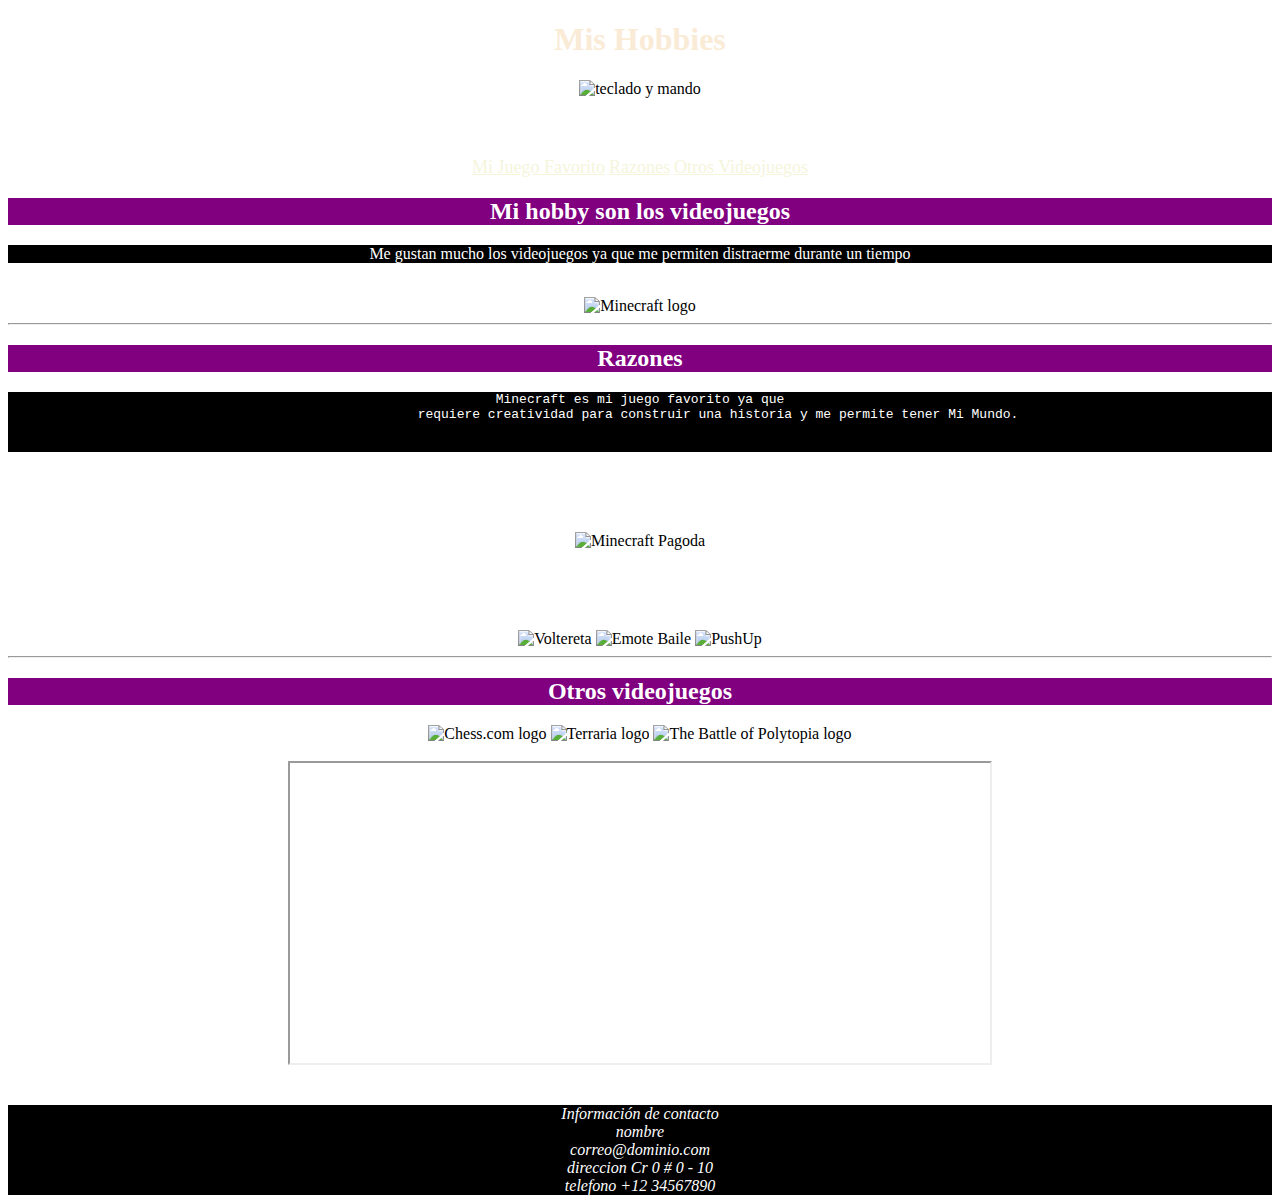
==== index.html @ b48d0612 "Primer commit con mis archivos" ====
<!DOCTYPE html>
<html lang="es-CO">

<!--Encabezado-->

<head>
    <meta charset="UTF-8">
    <meta name="viewport" content="width=device-width, initial-scale=1.0">
    <title>Mis Hobbies🗿</title>
    <center>
        <h1 style="color:antiquewhite;">Mis Hobbies</h1>
        <img src="https://images.ctfassets.net/rbl6nw8n2c6i/5BNkTpdOEFzF8aAwIZis97/381e3e39db7f34aa0d413ed8295dd051/gaming_article.png?fm=png&fl=png8"
            alt="teclado y mando" width="1000" height="500">
    </center>
</head>

<body background="C:\Users\juand\OneDrive\Documentos\Pagina Web\res\fondo.jpg">
    <center>
        <!--Indice-->
        <div class="index" style="color: white;">
            <h3>Índice</h3>
            <a style="color: beige; font-size: large;" href="#seccion1">Mi Juego Favorito</a>
            <a style="color: beige; font-size: large;" href="#seccion2">Razones</a>
            <a style="color: beige; font-size: large;" href="#seccion3">Otros Videojuegos</a>
        </div>
        <!--Seccion 1-->
        <div style="color: white;">
            <section id="seccion1">
                <h2 style="background-color: purple;">Mi hobby son los videojuegos</h2>
                <p style="background-color: black;">Me gustan mucho los videojuegos ya que me permiten
                    distraerme durante un tiempo
                </p>
                <h1">Mi juego favorito es</h1>
        </div>
        <img src="https://i.pinimg.com/550x/82/b2/1f/82b21fe6d9166c673eed585a5fc38ef5.jpg" alt="Minecraft logo"
            width="400" height="400">

        <hr>
        <!--Seccion 2-->
        <section id="seccion2">
            <h2 style="color:white;background-color: purple;">Razones</h2>
            <pre style="background-color: black; color: white">Minecraft es mi juego favorito ya que
                    requiere creatividad para construir una historia y me permite tener Mi Mundo.

                </pre>
            <h1 style="color: white;">GigaWorld</h1> <img
                src="C:\Users\juand\OneDrive\Documentos\Pagina Web\res\GigaWorld.jpg" alt="Minecraft Pagoda" width="500"
                height="400">
            <br>
            <h1 style="color: white;">Emotes</h1>
            <img src="C:\Users\juand\OneDrive\Documentos\Pagina Web\res\Vuelta.gif" alt="Voltereta">
            <img src="C:\Users\juand\OneDrive\Documentos\Pagina Web\res\Baile.gif" alt="Emote Baile">
            <img src="C:\Users\juand\OneDrive\Documentos\Pagina Web\res\PushUp.gif" alt="PushUp">
            <hr>
            <!--Seccion 3-->
            <section id="seccion3">
                <h2 style="color:white;background-color: purple;">Otros videojuegos</h2>
                <img src="https://play-lh.googleusercontent.com/a7R5nyeaX8lIEWdBOxjlvbyq9LcFwh3XMvNtBPEKR3LPGgdvgGrec4sJwn8tUaaSkw=s256-rw"
                    alt="Chess.com logo" width="200" height="200">
                <img src="https://steamuserimages-a.akamaihd.net/ugc/3278920192901163076/6B63CA815CE183A529CB5A53E4D6BB3D4A815031/?imw=5000&imh=5000&ima=fit&impolicy=Letterbox&imcolor=%23000000&letterbox=false"
                    alt="Terraria logo" width="200" height="200">
                <img src="https://polytopia.io/wp-content/uploads/2024/06/Polytopia-logo-white-2023.png"
                    alt="The Battle of Polytopia logo" width="200" height="200">
                <br>
                <br>
                <iframe src="https://www.youtube.com/embed/IsarRP2Bxio" frameborder="20" height="300" width="700"
                    allowfullscreen></iframe>
    </center>

</body>
<br>
<br>
<footer style="background-color: black; color: white;">
    <center>
        <address>
            Información de contacto <br>
            nombre<br>
            correo@dominio.com <br>
            direccion Cr 0 # 0 - 10<br>
            telefono +12 34567890<br>
        </address>
    </center>
</footer>

</html>
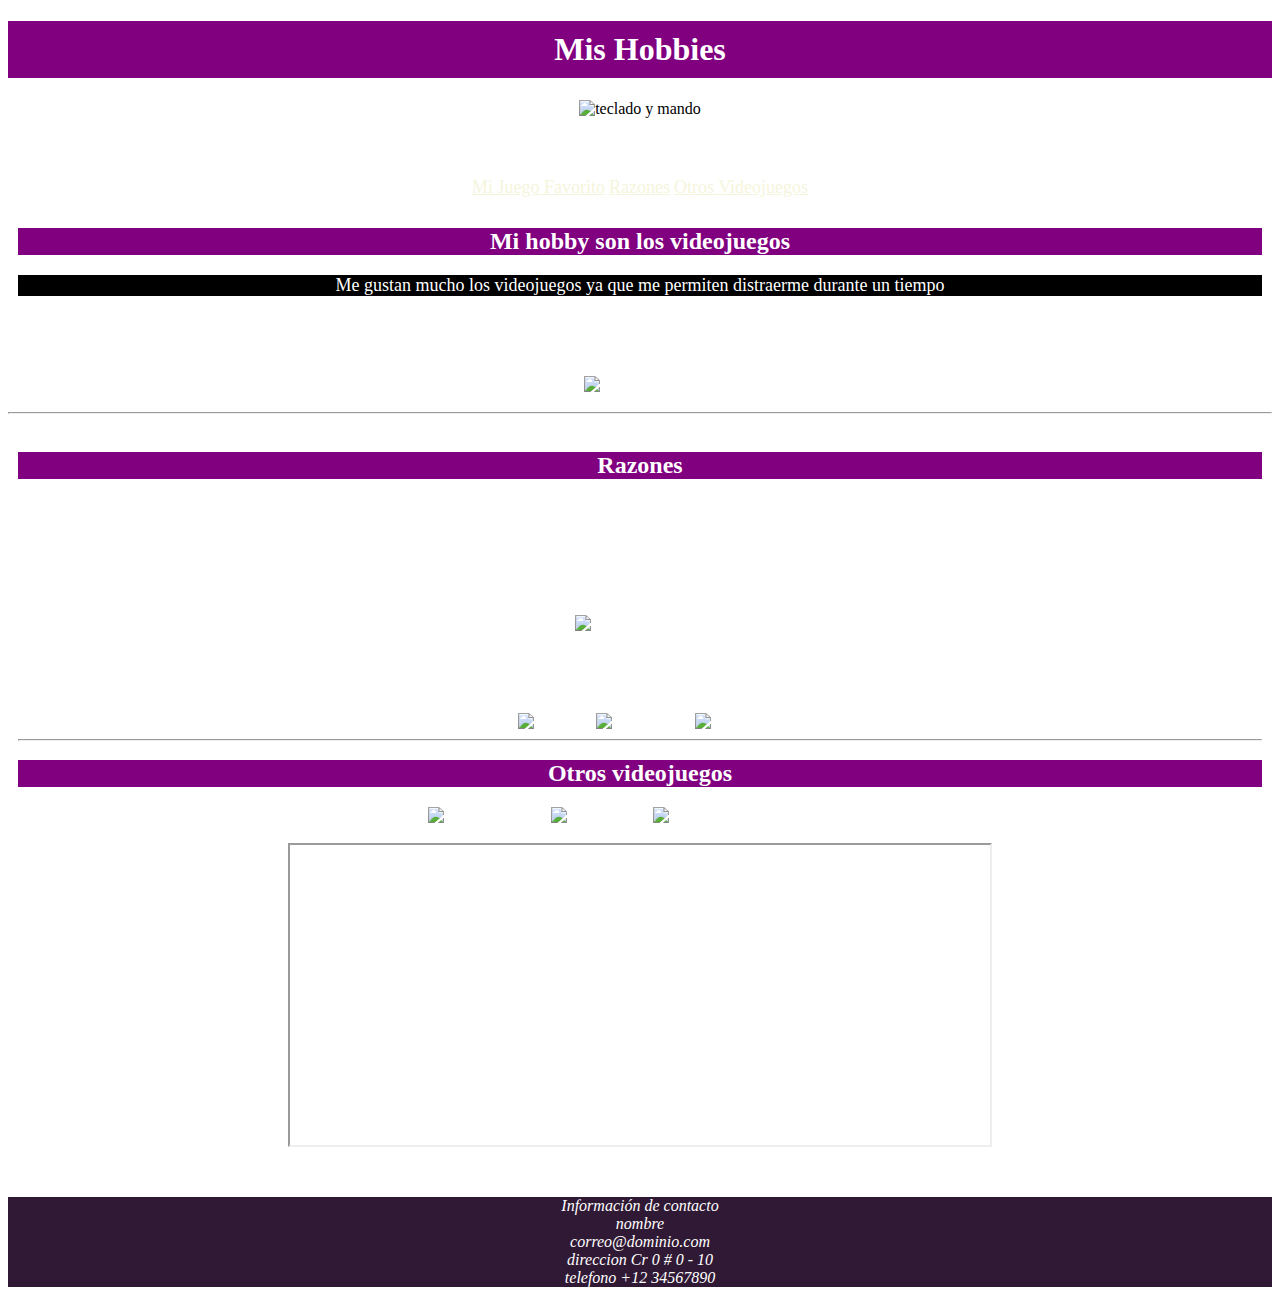
==== commit 738c243d: ""Implementacion de CSS"" ====
--- a/index.html
+++ b/index.html
@@ -6,15 +6,17 @@
 <head>
     <meta charset="UTF-8">
     <meta name="viewport" content="width=device-width, initial-scale=1.0">
+    <link rel="stylesheet" href="styles.css">
     <title>Mis Hobbies🗿</title>
     <center>
-        <h1 style="color:antiquewhite;">Mis Hobbies</h1>
-        <img src="https://images.ctfassets.net/rbl6nw8n2c6i/5BNkTpdOEFzF8aAwIZis97/381e3e39db7f34aa0d413ed8295dd051/gaming_article.png?fm=png&fl=png8"
+        <h1 class="animacion" id="titulo_p">Mis Hobbies</h1>
+        <img class="animacion"
+            src="https://images.ctfassets.net/rbl6nw8n2c6i/5BNkTpdOEFzF8aAwIZis97/381e3e39db7f34aa0d413ed8295dd051/gaming_article.png?fm=png&fl=png8"
             alt="teclado y mando" width="1000" height="500">
     </center>
 </head>
 
-<body background="C:\Users\juand\OneDrive\Documentos\Pagina Web\res\fondo.jpg">
+<body background="https://raw.githubusercontent.com/JuanDev27/Web/refs/heads/main/res/fondo.jpg">
     <center>
         <!--Indice-->
         <div class="index" style="color: white;">
@@ -23,34 +25,33 @@
             <a style="color: beige; font-size: large;" href="#seccion2">Razones</a>
             <a style="color: beige; font-size: large;" href="#seccion3">Otros Videojuegos</a>
         </div>
+
         <!--Seccion 1-->
-        <div style="color: white;">
-            <section id="seccion1">
-                <h2 style="background-color: purple;">Mi hobby son los videojuegos</h2>
-                <p style="background-color: black;">Me gustan mucho los videojuegos ya que me permiten
-                    distraerme durante un tiempo
-                </p>
-                <h1">Mi juego favorito es</h1>
-        </div>
-        <img src="https://i.pinimg.com/550x/82/b2/1f/82b21fe6d9166c673eed585a5fc38ef5.jpg" alt="Minecraft logo"
-            width="400" height="400">
+        <section id="seccion1">
+            <h2 style="background-color: purple;">Mi hobby son los videojuegos</h2>
+            <p style="background-color: black;">Me gustan mucho los videojuegos ya que me permiten
+                distraerme durante un tiempo
+            </p>
+            <h1>Mi juego favorito es</h1>
+            <img src="https://i.pinimg.com/550x/82/b2/1f/82b21fe6d9166c673eed585a5fc38ef5.jpg" alt="Minecraft logo"
+                width="400" height="400">
+        </section>
+        <!--Fin Seccion 1-->
 
         <hr>
         <!--Seccion 2-->
         <section id="seccion2">
-            <h2 style="color:white;background-color: purple;">Razones</h2>
-            <pre style="background-color: black; color: white">Minecraft es mi juego favorito ya que
-                    requiere creatividad para construir una historia y me permite tener Mi Mundo.
-
+            <h2 style="background-color: purple;">Razones</h2>
+            <pre>Minecraft es mi juego favorito ya que requiere creatividad para construir una historia y me permite tener Mi Mundo.
                 </pre>
             <h1 style="color: white;">GigaWorld</h1> <img
-                src="C:\Users\juand\OneDrive\Documentos\Pagina Web\res\GigaWorld.jpg" alt="Minecraft Pagoda" width="500"
-                height="400">
+                src="https://raw.githubusercontent.com/JuanDev27/Web/refs/heads/main/res/GigaWorld.jpg"
+                alt="Minecraft Pagoda" width="500" height="400">
             <br>
             <h1 style="color: white;">Emotes</h1>
-            <img src="C:\Users\juand\OneDrive\Documentos\Pagina Web\res\Vuelta.gif" alt="Voltereta">
-            <img src="C:\Users\juand\OneDrive\Documentos\Pagina Web\res\Baile.gif" alt="Emote Baile">
-            <img src="C:\Users\juand\OneDrive\Documentos\Pagina Web\res\PushUp.gif" alt="PushUp">
+            <img src="https://raw.githubusercontent.com/JuanDev27/Web/refs/heads/main/res/Vuelta.gif" alt="Voltereta">
+            <img src="https://raw.githubusercontent.com/JuanDev27/Web/refs/heads/main/res/Baile.gif" alt="Emote Baile">
+            <img src="https://raw.githubusercontent.com/JuanDev27/Web/refs/heads/main/res/PushUp.gif" alt="PushUp">
             <hr>
             <!--Seccion 3-->
             <section id="seccion3">
@@ -70,7 +71,7 @@
 </body>
 <br>
 <br>
-<footer style="background-color: black; color: white;">
+<footer style="background-color: #301934; color: white;">
     <center>
         <address>
             Información de contacto <br>
--- a/styles.css
+++ b/styles.css
@@ -0,0 +1,56 @@
+#titulo_p {
+    background-color: purple;
+    font-family: Georgia, 'Times New Roman', Times, serif;
+    color: white;
+    padding: 10px;
+}
+
+#seccion1 {
+    font-family: Georgia, 'Times New Roman', Times, serif;
+    color: white;
+    padding: 10px;
+}
+
+#seccion1 h2,
+#seccion1 p,
+#seccion1 h1 {
+    color: inherit;
+}
+
+#seccion1 p {
+    background-color: black;
+    font-size: large;
+
+}
+
+#seccion2 {
+    font-family: Georgia, 'Times New Roman', Times, serif;
+    color: white;
+    padding: 10px;
+}
+
+#seccion2 h2,
+#seccion2 p,
+#seccion2 h1 {
+    color: inherit;
+}
+
+#seccion2 pre {
+    font-size: large;
+}
+
+@keyframes fadeIn {
+    from {
+        opacity: 0;
+        transform: translateY(20px);
+    }
+
+    to {
+        opacity: 2;
+        transform: translateY(0);
+    }
+}
+
+.animacion {
+    animation: fadeIn 1.5s ease-out;
+}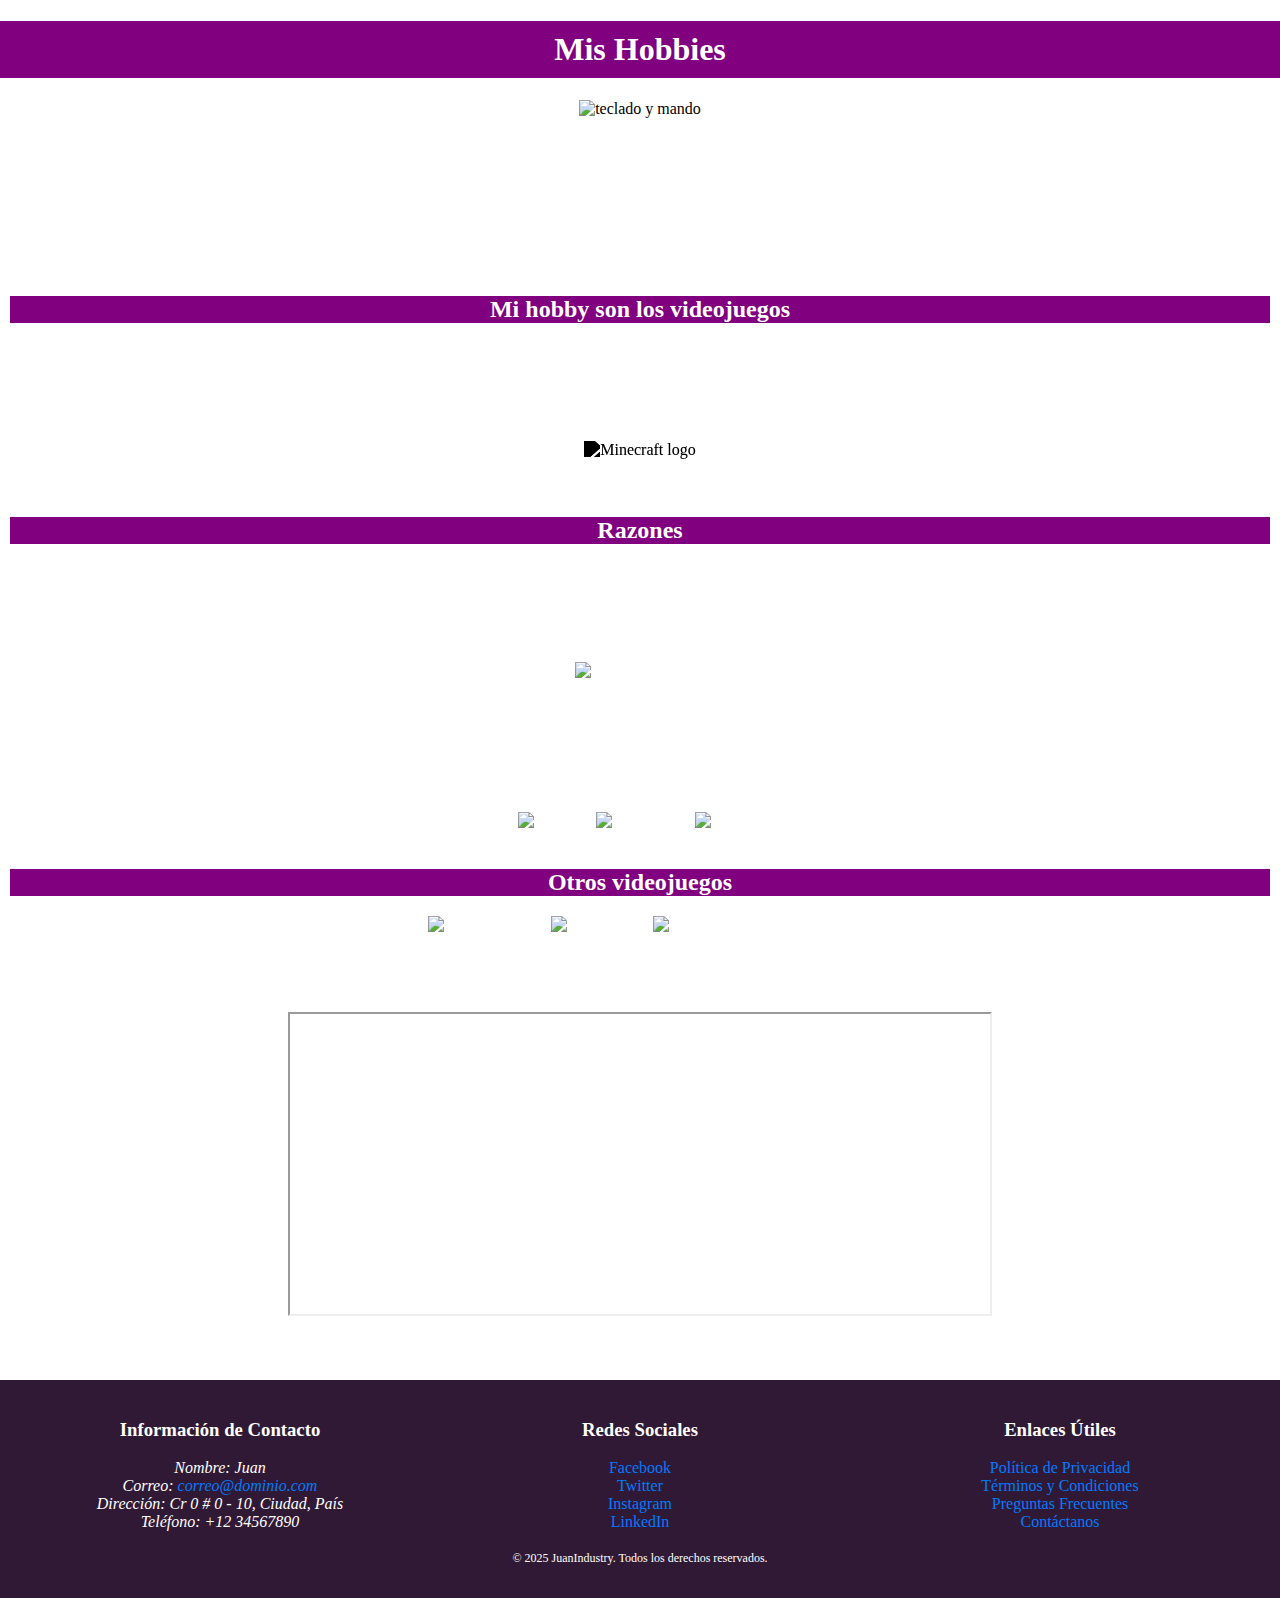
==== commit 0ba24bfd: "Add files via upload" ====
--- a/index.html
+++ b/index.html
@@ -1,86 +1,137 @@
-<!DOCTYPE html>
-<html lang="es-CO">
-
-<!--Encabezado-->
-
-<head>
-    <meta charset="UTF-8">
-    <meta name="viewport" content="width=device-width, initial-scale=1.0">
-    <link rel="stylesheet" href="styles.css">
-    <title>Mis Hobbies🗿</title>
-    <center>
-        <h1 class="animacion" id="titulo_p">Mis Hobbies</h1>
-        <img class="animacion"
-            src="https://images.ctfassets.net/rbl6nw8n2c6i/5BNkTpdOEFzF8aAwIZis97/381e3e39db7f34aa0d413ed8295dd051/gaming_article.png?fm=png&fl=png8"
-            alt="teclado y mando" width="1000" height="500">
-    </center>
-</head>
-
-<body background="https://raw.githubusercontent.com/JuanDev27/Web/refs/heads/main/res/fondo.jpg">
-    <center>
-        <!--Indice-->
-        <div class="index" style="color: white;">
-            <h3>Índice</h3>
-            <a style="color: beige; font-size: large;" href="#seccion1">Mi Juego Favorito</a>
-            <a style="color: beige; font-size: large;" href="#seccion2">Razones</a>
-            <a style="color: beige; font-size: large;" href="#seccion3">Otros Videojuegos</a>
-        </div>
-
-        <!--Seccion 1-->
-        <section id="seccion1">
-            <h2 style="background-color: purple;">Mi hobby son los videojuegos</h2>
-            <p style="background-color: black;">Me gustan mucho los videojuegos ya que me permiten
-                distraerme durante un tiempo
-            </p>
-            <h1>Mi juego favorito es</h1>
-            <img src="https://i.pinimg.com/550x/82/b2/1f/82b21fe6d9166c673eed585a5fc38ef5.jpg" alt="Minecraft logo"
-                width="400" height="400">
-        </section>
-        <!--Fin Seccion 1-->
-
-        <hr>
-        <!--Seccion 2-->
-        <section id="seccion2">
-            <h2 style="background-color: purple;">Razones</h2>
-            <pre>Minecraft es mi juego favorito ya que requiere creatividad para construir una historia y me permite tener Mi Mundo.
-                </pre>
-            <h1 style="color: white;">GigaWorld</h1> <img
-                src="https://raw.githubusercontent.com/JuanDev27/Web/refs/heads/main/res/GigaWorld.jpg"
-                alt="Minecraft Pagoda" width="500" height="400">
-            <br>
-            <h1 style="color: white;">Emotes</h1>
-            <img src="https://raw.githubusercontent.com/JuanDev27/Web/refs/heads/main/res/Vuelta.gif" alt="Voltereta">
-            <img src="https://raw.githubusercontent.com/JuanDev27/Web/refs/heads/main/res/Baile.gif" alt="Emote Baile">
-            <img src="https://raw.githubusercontent.com/JuanDev27/Web/refs/heads/main/res/PushUp.gif" alt="PushUp">
-            <hr>
-            <!--Seccion 3-->
-            <section id="seccion3">
-                <h2 style="color:white;background-color: purple;">Otros videojuegos</h2>
-                <img src="https://play-lh.googleusercontent.com/a7R5nyeaX8lIEWdBOxjlvbyq9LcFwh3XMvNtBPEKR3LPGgdvgGrec4sJwn8tUaaSkw=s256-rw"
-                    alt="Chess.com logo" width="200" height="200">
-                <img src="https://steamuserimages-a.akamaihd.net/ugc/3278920192901163076/6B63CA815CE183A529CB5A53E4D6BB3D4A815031/?imw=5000&imh=5000&ima=fit&impolicy=Letterbox&imcolor=%23000000&letterbox=false"
-                    alt="Terraria logo" width="200" height="200">
-                <img src="https://polytopia.io/wp-content/uploads/2024/06/Polytopia-logo-white-2023.png"
-                    alt="The Battle of Polytopia logo" width="200" height="200">
-                <br>
-                <br>
-                <iframe src="https://www.youtube.com/embed/IsarRP2Bxio" frameborder="20" height="300" width="700"
-                    allowfullscreen></iframe>
-    </center>
-
-</body>
-<br>
-<br>
-<footer style="background-color: #301934; color: white;">
-    <center>
-        <address>
-            Información de contacto <br>
-            nombre<br>
-            correo@dominio.com <br>
-            direccion Cr 0 # 0 - 10<br>
-            telefono +12 34567890<br>
-        </address>
-    </center>
-</footer>
-
+<!DOCTYPE html>
+<html lang="es-CO">
+
+<!--Encabezado-->
+
+<head>
+    <meta charset="UTF-8">
+    <meta name="viewport" content="width=device-width, initial-scale=1.0">
+    <link rel="stylesheet" href="styles.css">
+    <link rel="icon" type="image/png" href="https://cdn-icons-png.freepik.com/256/17461/17461678.png">
+    <title>Mis Hobbies🗿</title>
+</head>
+
+<body>
+    <!--Titulo Principal-->
+    <header id="encabezado">
+        <h1 class="animacion" id="titulo_p">Mis Hobbies</h1>
+        <img class="animacion"
+            src="https://images.ctfassets.net/rbl6nw8n2c6i/5BNkTpdOEFzF8aAwIZis97/381e3e39db7f34aa0d413ed8295dd051/gaming_article.png?fm=png&fl=png8"
+            alt="teclado y mando" width="1000" height="500">
+    </header>
+
+    <!--Indice-->
+    <nav class="navegacion">
+        <div class="index">
+            <h3>Índice</h3>
+            <ul>
+                <li><a href="#seccion1">Mi Juego Favorito</a></li>
+                <li><a href="#seccion2">Razones</a></li>
+                <li><a href="#seccion3">Otros Videojuegos</a></li>
+            </ul>
+        </div>
+    </nav>
+    <!--Seccion 1-->
+    <section id="seccion1">
+        <h2>Mi hobby son los videojuegos</h2>
+        <p>Me gustan mucho los videojuegos porque me permiten desconectarme del estrés diario
+            y sumergirme en mundos llenos de creatividad, diversión y descubrimientos.
+        </p>
+        <h1>Mi juego favorito es:</h1>
+        <img id="mcLogo" src="https://i.pinimg.com/550x/82/b2/1f/82b21fe6d9166c673eed585a5fc38ef5.jpg"
+            alt="Minecraft logo" width="400" height="400">
+    </section>
+    <!--Fin Seccion 1-->
+
+    <br>
+    <!--Seccion 2-->
+    <section id="seccion2">
+        <h2>Razones</h2>
+        <p>Minecraft es mi juego favorito ya que requiere creatividad
+            para construir una historia y me permite tener "Mi Mundo" tambien llamado:
+        </p>
+        <h1>GigaWorld</h1>
+        <div class="overlay" id="contenedor_s2">
+            <img id="pagoda" src="https://raw.githubusercontent.com/JuanDev27/Web/refs/heads/main/res/GigaWorld.jpg"
+                alt="Minecraft Pagoda" width="500" height="400">
+        </div>
+        <br>
+        <h1>Emotes</h1>
+        <p>
+            Mis bailes, emotes o gestos favoritos son los siguientes(Pasar el mouse por encima):
+        </p>
+        <img id="img1_S2" src="https://raw.githubusercontent.com/JuanDev27/Web/refs/heads/main/res/Vuelta.gif"
+            alt="Voltereta" width="200" height="200">
+        <img id="img2_S2" src="https://raw.githubusercontent.com/JuanDev27/Web/refs/heads/main/res/Baile.gif"
+            alt="Emote Baile" width="150" height="250">
+        <img id="img3_S2" src="https://raw.githubusercontent.com/JuanDev27/Web/refs/heads/main/res/PushUp.gif"
+            alt="PushUp" width="200" height="200">
+        <br>
+    </section>
+    <!--Fin Seccion2-->
+
+    <!--Seccion 3-->
+    <section id="seccion3">
+        <h2>Otros videojuegos</h2>
+        <img id="img1_S3"
+            src="https://play-lh.googleusercontent.com/a7R5nyeaX8lIEWdBOxjlvbyq9LcFwh3XMvNtBPEKR3LPGgdvgGrec4sJwn8tUaaSkw=s256-rw"
+            alt="Chess.com logo" width="200" height="200">
+        <img id="img2_S3"
+            src="https://images-wixmp-ed30a86b8c4ca887773594c2.wixmp.com/f/9424d977-f854-4e95-b8ba-ac3cd3ba80ce/d4ppcda-f621b52e-1da0-4e27-80da-016ab6ec80ed.png?token=eyJ0eXAiOiJKV1QiLCJhbGciOiJIUzI1NiJ9.[base64].8XcwmknfeUoyU5Cndt_wa4gYK9JAxZeFovIO8Udy8NE"
+            alt="Terraria logo" width="200" height="200">
+        <img id="img3_S3" src="https://polytopia.io/wp-content/uploads/2024/06/Polytopia-logo-white-2023.png"
+            alt="The Battle of Polytopia logo" width="200" height="200">
+
+        <br><br>
+
+        <article id="article1">
+            <h3>Video sobre "The Aquarions-Forgotten"</h3>
+            <iframe id="video" src="https://www.youtube.com/embed/IsarRP2Bxio" frameborder="10" height="300" width="700"
+                allowfullscreen></iframe>
+            <p>Cuenta el origen de "Los Forgotten" en The Battle of Polytopia.</p>
+        </article>
+    </section>
+    <!--Fin Seccion3-->
+
+    <!--Pie de Pagina-->
+    <footer>
+        <div id="cont_footer">
+            <!--Contacto-->
+            <div id="cont_contacto">
+                <h3>Información de Contacto</h3>
+                <address>
+                    Nombre: Juan <br>
+                    Correo: <a href="mailto:correo@dominio.com">correo@dominio.com</a><br>
+                    Dirección: Cr 0 # 0 - 10, Ciudad, País<br>
+                    Teléfono: +12 34567890<br>
+                </address>
+            </div>
+
+            <!--Redes-->
+            <div id="cont_redes">
+                <h3>Redes Sociales</h3>
+                <a href="https://facebook.com" target="_blank">Facebook</a><br>
+                <a href="https://twitter.com" target="_blank">Twitter</a><br>
+                <a href="https://instagram.com" target="_blank">Instagram</a><br>
+                <a href="https://linkedin.com" target="_blank">LinkedIn</a><br>
+            </div>
+
+            <!--Elementos Empresariales-->
+            <div id="cont_empresa">
+                <h3>Enlaces Útiles</h3>
+                <a href="/privacidad">Política de Privacidad</a><br>
+                <a href="/terminos">Términos y Condiciones</a><br>
+                <a href="/faq">Preguntas Frecuentes</a><br>
+                <a href="/contacto">Contáctanos</a><br>
+            </div>
+
+        </div>
+
+        <div id="cont_derechos">
+            <p>&copy; 2025 JuanIndustry. Todos los derechos reservados.</p>
+        </div>
+    </footer>
+    <!--Fin Pie de Pagina-->
+</body>
+
 </html>--- a/styles.css
+++ b/styles.css
@@ -1,56 +1,243 @@
-#titulo_p {
-    background-color: purple;
-    font-family: Georgia, 'Times New Roman', Times, serif;
-    color: white;
-    padding: 10px;
-}
-
-#seccion1 {
-    font-family: Georgia, 'Times New Roman', Times, serif;
-    color: white;
-    padding: 10px;
-}
-
-#seccion1 h2,
-#seccion1 p,
-#seccion1 h1 {
-    color: inherit;
-}
-
-#seccion1 p {
-    background-color: black;
-    font-size: large;
-
-}
-
-#seccion2 {
-    font-family: Georgia, 'Times New Roman', Times, serif;
-    color: white;
-    padding: 10px;
-}
-
-#seccion2 h2,
-#seccion2 p,
-#seccion2 h1 {
-    color: inherit;
-}
-
-#seccion2 pre {
-    font-size: large;
-}
-
-@keyframes fadeIn {
-    from {
-        opacity: 0;
-        transform: translateY(20px);
-    }
-
-    to {
-        opacity: 2;
-        transform: translateY(0);
-    }
-}
-
-.animacion {
-    animation: fadeIn 1.5s ease-out;
+body {
+    background-image: url('https://raw.githubusercontent.com/JuanDev27/Web/refs/heads/main/res/fondo.jpg');
+    height: 100%;
+    margin: 0;
+}
+
+#encabezado {
+    text-align: center;
+}
+
+#titulo_p {
+    background-color: purple;
+    font-family: Georgia, 'Times New Roman', Times, serif;
+    color: white;
+    padding: 10px;
+}
+
+#navegacion {
+    width: 250px;
+    height: 100vh;
+    position: fixed;
+    left: 0;
+    top: 0;
+
+}
+
+.index {
+    color: white;
+}
+
+.index li {
+    margin: 5px 0;
+}
+
+.index ul li::marker {
+    color: white;
+    /* Cambia el color del punto */
+}
+
+.index a {
+    width: fit-content;
+    /*Ajustar al tamaño del texto*/
+    color: white;
+    font-size: large;
+    display: block;
+}
+
+.index a:hover {
+    font-weight: bold;
+    color: rgb(36, 20, 116);
+    background-color: rgba(255, 255, 255, 0.5);
+}
+
+#seccion1 {
+    font-family: Georgia, 'Times New Roman', Times, serif;
+    color: white;
+    padding: 10px;
+    text-align: center;
+}
+
+#seccion1 h2,
+#seccion1 p,
+#seccion1 h1 {
+    color: inherit;
+}
+
+#seccion1 h2,
+#seccion2 h2,
+#seccion3 h2 {
+    background-color: purple;
+}
+
+#seccion2 {
+    font-family: Georgia, 'Times New Roman', Times, serif;
+    color: white;
+    padding: 10px;
+    text-align: center;
+}
+
+#seccion2 h2,
+#seccion2 p,
+#seccion2 h1 {
+    color: inherit;
+}
+
+#img1_S2:hover,
+#img2_S2:hover,
+#img3_S2:hover {
+    scale: 110%;
+    margin-right: 20px;
+    margin-left: 20px;
+    box-shadow: 0 0 50px rgba(255, 255, 255, 0.8);
+}
+
+#seccion3 {
+    font-family: Georgia, 'Times New Roman', Times, serif;
+    color: white;
+    padding: 10px;
+    text-align: center;
+}
+
+#seccion3 h2 {
+    color: inherit;
+}
+
+footer {
+    background-color: #301934;
+    color: white;
+    padding: 20px;
+    text-align: center;
+}
+
+#cont_footer {
+    display: grid;
+    grid-template-columns: repeat(3, 1fr);
+    gap: 20px;
+}
+
+#cont_derechos {
+    margin-top: 20px;
+    font-size: 12px;
+    text-align: center;
+}
+
+/*ANIMACIONES*/
+/*Efecto de una ola*/
+@keyframes wave {
+
+    0%,
+    100% {
+        filter: grayscale(0%);
+        transform: translateY(0);
+    }
+
+    50% {
+        filter: grayscale(100%);
+        transform: translateY(-20px);
+        /* Altura máxima del movimiento */
+    }
+}
+
+/*Aplicar a imagenes*/
+#img1_S3 {
+    animation: wave 2s ease-in-out infinite;
+}
+
+#img2_S3 {
+    animation: wave 2s ease-in-out infinite;
+    animation-delay: 0.5s;
+    /* Retraso para desfasar la ola */
+}
+
+#img3_S3 {
+    animation: wave 2s ease-in-out infinite;
+    animation-delay: 1s;
+    /* Retraso mayor para completar el efecto */
+}
+
+/*Animacion de aparicion para el Header*/
+@keyframes fadeIn {
+    from {
+        opacity: 0;
+        transform: translateY(20px);
+    }
+
+    to {
+        opacity: 2;
+        transform: translateY(0);
+    }
+}
+
+/*Llamar ID*/
+.animacion {
+    animation: fadeIn 1.5s ease-out;
+}
+
+/*Portabilidad para pantallas pequeñas*/
+@media (max-width: 768px) {
+    body {
+        display: flex;
+        font-size: 14px;
+    }
+}
+
+/*Efecto de aparicion para Minecraft Logo(mcLogo)*/
+#mcLogo {
+    filter: brightness(0%);
+    transition: filter 0.5s ease, box-shadow 0.5s ease;
+}
+
+#mcLogo:hover {
+    scale: 107%;
+    filter: brightness(100%);
+    box-shadow: 0 0 50px rgba(255, 255, 255, 0.8);
+}
+
+/*Animacion de pulso para imagen de GigaWorld de 2 fases*/
+@keyframes pulso {
+
+    0%,
+    100% {
+        transform: scale(1);
+    }
+
+    25%,
+    75% {
+        transform: scale(1.05);
+    }
+
+    50% {
+        box-shadow: 0 0 50px rgba(255, 255, 255, 0.8);
+        /*Punto maximo*/
+    }
+}
+
+/*Aplicar a imagen*/
+#pagoda {
+    animation: pulso 2s infinite ease-in-out;
+}
+
+/*EFECTOS PARA ELEMENTOS*/
+/*Referencias*/
+a {
+    color: #007bff;
+    text-decoration: none;
+    transition: color 0.3s ease-in-out, text-decoration 0.3s;
+}
+
+a:hover {
+    color: #ff5733;
+    text-decoration: underline;
+}
+
+/*Efecto para video*/
+#video {
+    filter: grayscale(100%);
+}
+
+#video:hover {
+    scale: 107%;
+    filter: grayscale(0%);
+    /* Vuelve a color */
 }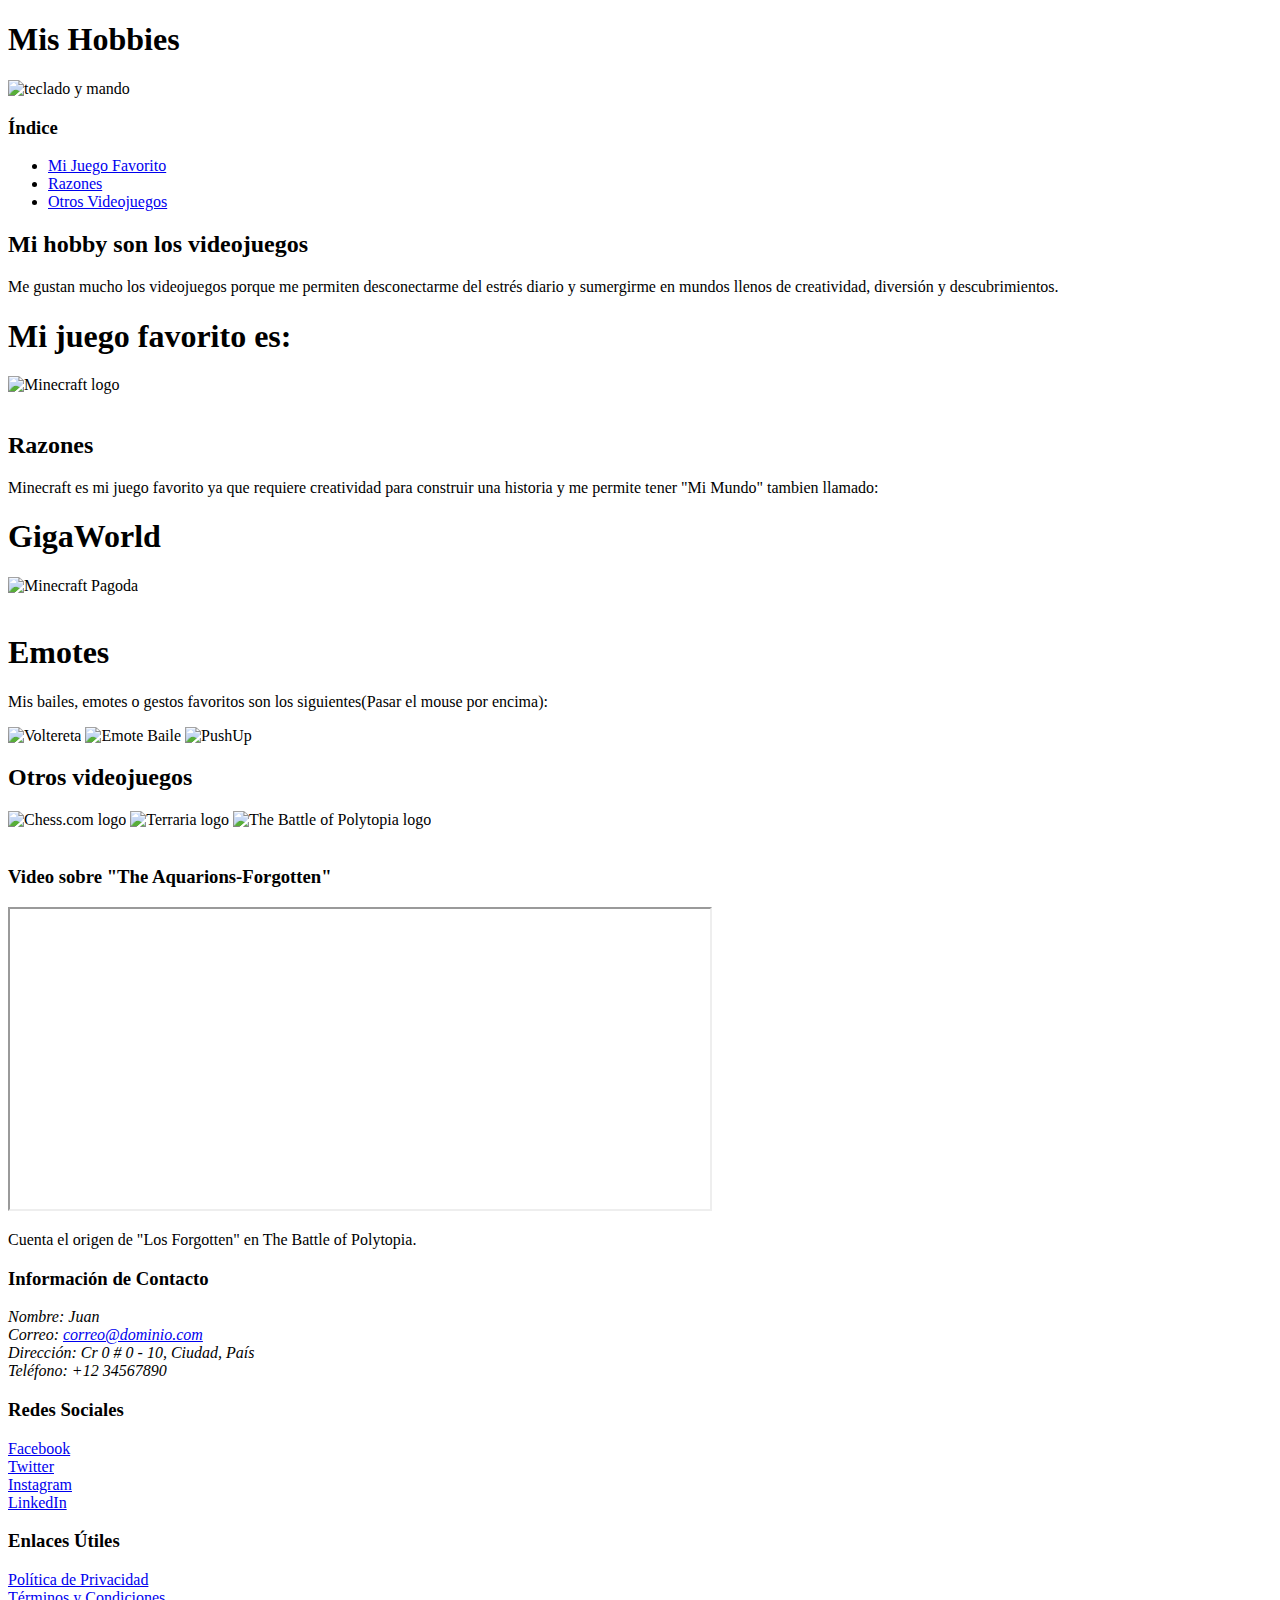
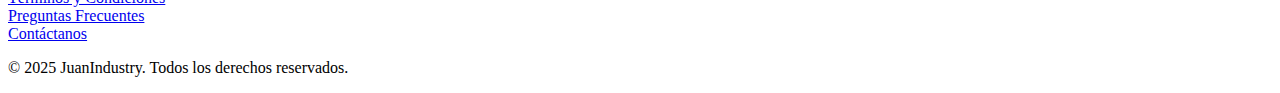
==== commit 56e11da9: "Implementacion total de CSS y HTML estructurado" ====
--- a/index.html
+++ b/index.html
@@ -6,7 +6,7 @@
 <head>
     <meta charset="UTF-8">
     <meta name="viewport" content="width=device-width, initial-scale=1.0">
-    <link rel="stylesheet" href="styles.css">
+    <link rel="stylesheet" href="Web/styles.css">
     <link rel="icon" type="image/png" href="https://cdn-icons-png.freepik.com/256/17461/17461678.png">
     <title>Mis Hobbies🗿</title>
 </head>
@@ -134,4 +134,4 @@
     <!--Fin Pie de Pagina-->
 </body>
 
-</html>+</html>
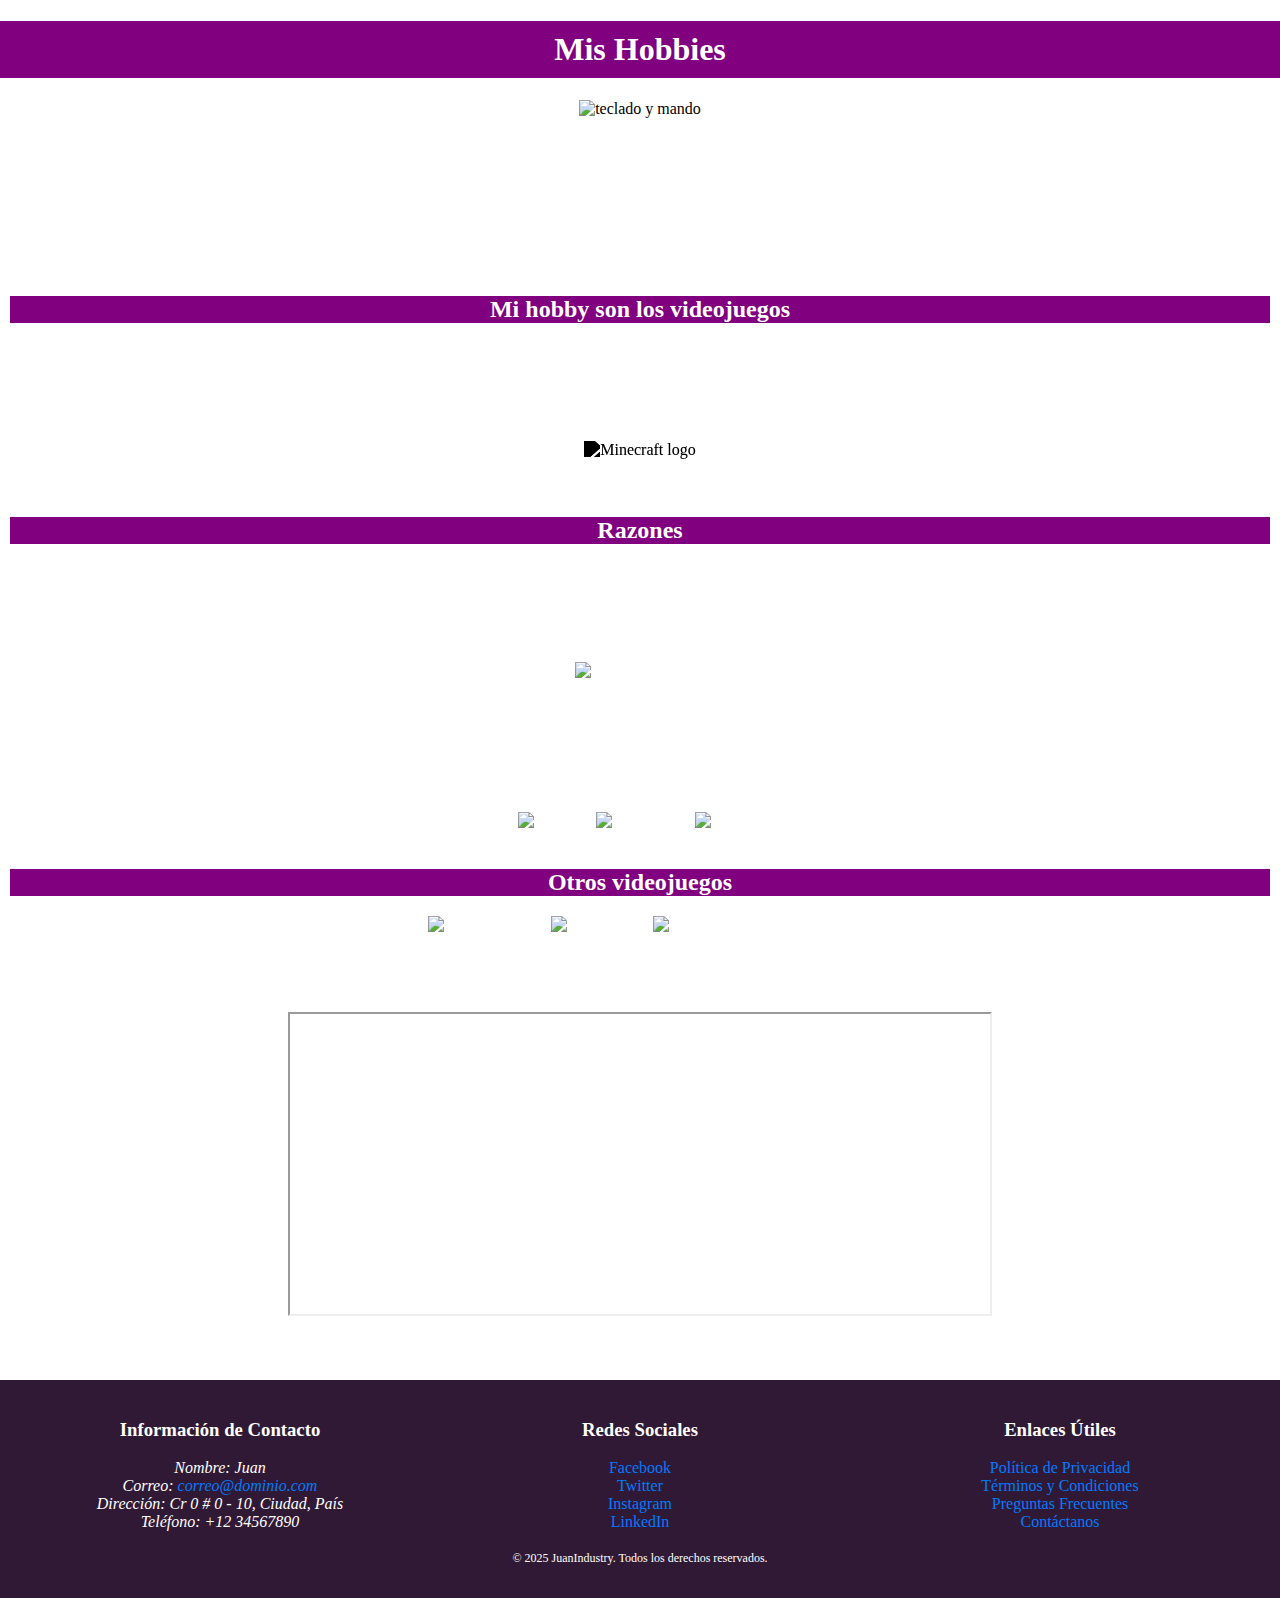
==== commit 11e252c6: "Implementacion total de CSS y HTML estructurado" ====
--- a/index.html
+++ b/index.html
@@ -6,7 +6,7 @@
 <head>
     <meta charset="UTF-8">
     <meta name="viewport" content="width=device-width, initial-scale=1.0">
-    <link rel="stylesheet" href="Web/styles.css">
+    <link rel="stylesheet" href="styles.css">
     <link rel="icon" type="image/png" href="https://cdn-icons-png.freepik.com/256/17461/17461678.png">
     <title>Mis Hobbies🗿</title>
 </head>
--- a/styles.css
+++ b/styles.css
@@ -0,0 +1,243 @@
+body {
+    background-image: url('https://raw.githubusercontent.com/JuanDev27/Web/refs/heads/main/res/fondo.jpg');
+    height: 100%;
+    margin: 0;
+}
+
+#encabezado {
+    text-align: center;
+}
+
+#titulo_p {
+    background-color: purple;
+    font-family: Georgia, 'Times New Roman', Times, serif;
+    color: white;
+    padding: 10px;
+}
+
+#navegacion {
+    width: 250px;
+    height: 100vh;
+    position: fixed;
+    left: 0;
+    top: 0;
+
+}
+
+.index {
+    color: white;
+}
+
+.index li {
+    margin: 5px 0;
+}
+
+.index ul li::marker {
+    color: white;
+    /* Cambia el color del punto */
+}
+
+.index a {
+    width: fit-content;
+    /*Ajustar al tamaño del texto*/
+    color: white;
+    font-size: large;
+    display: block;
+}
+
+.index a:hover {
+    font-weight: bold;
+    color: rgb(36, 20, 116);
+    background-color: rgba(255, 255, 255, 0.5);
+}
+
+#seccion1 {
+    font-family: Georgia, 'Times New Roman', Times, serif;
+    color: white;
+    padding: 10px;
+    text-align: center;
+}
+
+#seccion1 h2,
+#seccion1 p,
+#seccion1 h1 {
+    color: inherit;
+}
+
+#seccion1 h2,
+#seccion2 h2,
+#seccion3 h2 {
+    background-color: purple;
+}
+
+#seccion2 {
+    font-family: Georgia, 'Times New Roman', Times, serif;
+    color: white;
+    padding: 10px;
+    text-align: center;
+}
+
+#seccion2 h2,
+#seccion2 p,
+#seccion2 h1 {
+    color: inherit;
+}
+
+#img1_S2:hover,
+#img2_S2:hover,
+#img3_S2:hover {
+    scale: 110%;
+    margin-right: 20px;
+    margin-left: 20px;
+    box-shadow: 0 0 50px rgba(255, 255, 255, 0.8);
+}
+
+#seccion3 {
+    font-family: Georgia, 'Times New Roman', Times, serif;
+    color: white;
+    padding: 10px;
+    text-align: center;
+}
+
+#seccion3 h2 {
+    color: inherit;
+}
+
+footer {
+    background-color: #301934;
+    color: white;
+    padding: 20px;
+    text-align: center;
+}
+
+#cont_footer {
+    display: grid;
+    grid-template-columns: repeat(3, 1fr);
+    gap: 20px;
+}
+
+#cont_derechos {
+    margin-top: 20px;
+    font-size: 12px;
+    text-align: center;
+}
+
+/*ANIMACIONES*/
+/*Efecto de una ola*/
+@keyframes wave {
+
+    0%,
+    100% {
+        filter: grayscale(0%);
+        transform: translateY(0);
+    }
+
+    50% {
+        filter: grayscale(100%);
+        transform: translateY(-20px);
+        /* Altura máxima del movimiento */
+    }
+}
+
+/*Aplicar a imagenes*/
+#img1_S3 {
+    animation: wave 2s ease-in-out infinite;
+}
+
+#img2_S3 {
+    animation: wave 2s ease-in-out infinite;
+    animation-delay: 0.5s;
+    /* Retraso para desfasar la ola */
+}
+
+#img3_S3 {
+    animation: wave 2s ease-in-out infinite;
+    animation-delay: 1s;
+    /* Retraso mayor para completar el efecto */
+}
+
+/*Animacion de aparicion para el Header*/
+@keyframes fadeIn {
+    from {
+        opacity: 0;
+        transform: translateY(20px);
+    }
+
+    to {
+        opacity: 2;
+        transform: translateY(0);
+    }
+}
+
+/*Llamar ID*/
+.animacion {
+    animation: fadeIn 1.5s ease-out;
+}
+
+/*Portabilidad para pantallas pequeñas*/
+@media (max-width: 768px) {
+    body {
+        display: flex;
+        font-size: 14px;
+    }
+}
+
+/*Efecto de aparicion para Minecraft Logo(mcLogo)*/
+#mcLogo {
+    filter: brightness(0%);
+    transition: filter 0.5s ease, box-shadow 0.5s ease;
+}
+
+#mcLogo:hover {
+    scale: 107%;
+    filter: brightness(100%);
+    box-shadow: 0 0 50px rgba(255, 255, 255, 0.8);
+}
+
+/*Animacion de pulso para imagen de GigaWorld de 2 fases*/
+@keyframes pulso {
+
+    0%,
+    100% {
+        transform: scale(1);
+    }
+
+    25%,
+    75% {
+        transform: scale(1.05);
+    }
+
+    50% {
+        box-shadow: 0 0 50px rgba(255, 255, 255, 0.8);
+        /*Punto maximo*/
+    }
+}
+
+/*Aplicar a imagen*/
+#pagoda {
+    animation: pulso 2s infinite ease-in-out;
+}
+
+/*EFECTOS PARA ELEMENTOS*/
+/*Referencias*/
+a {
+    color: #007bff;
+    text-decoration: none;
+    transition: color 0.3s ease-in-out, text-decoration 0.3s;
+}
+
+a:hover {
+    color: #ff5733;
+    text-decoration: underline;
+}
+
+/*Efecto para video*/
+#video {
+    filter: grayscale(100%);
+}
+
+#video:hover {
+    scale: 107%;
+    filter: grayscale(0%);
+    /* Vuelve a color */
+}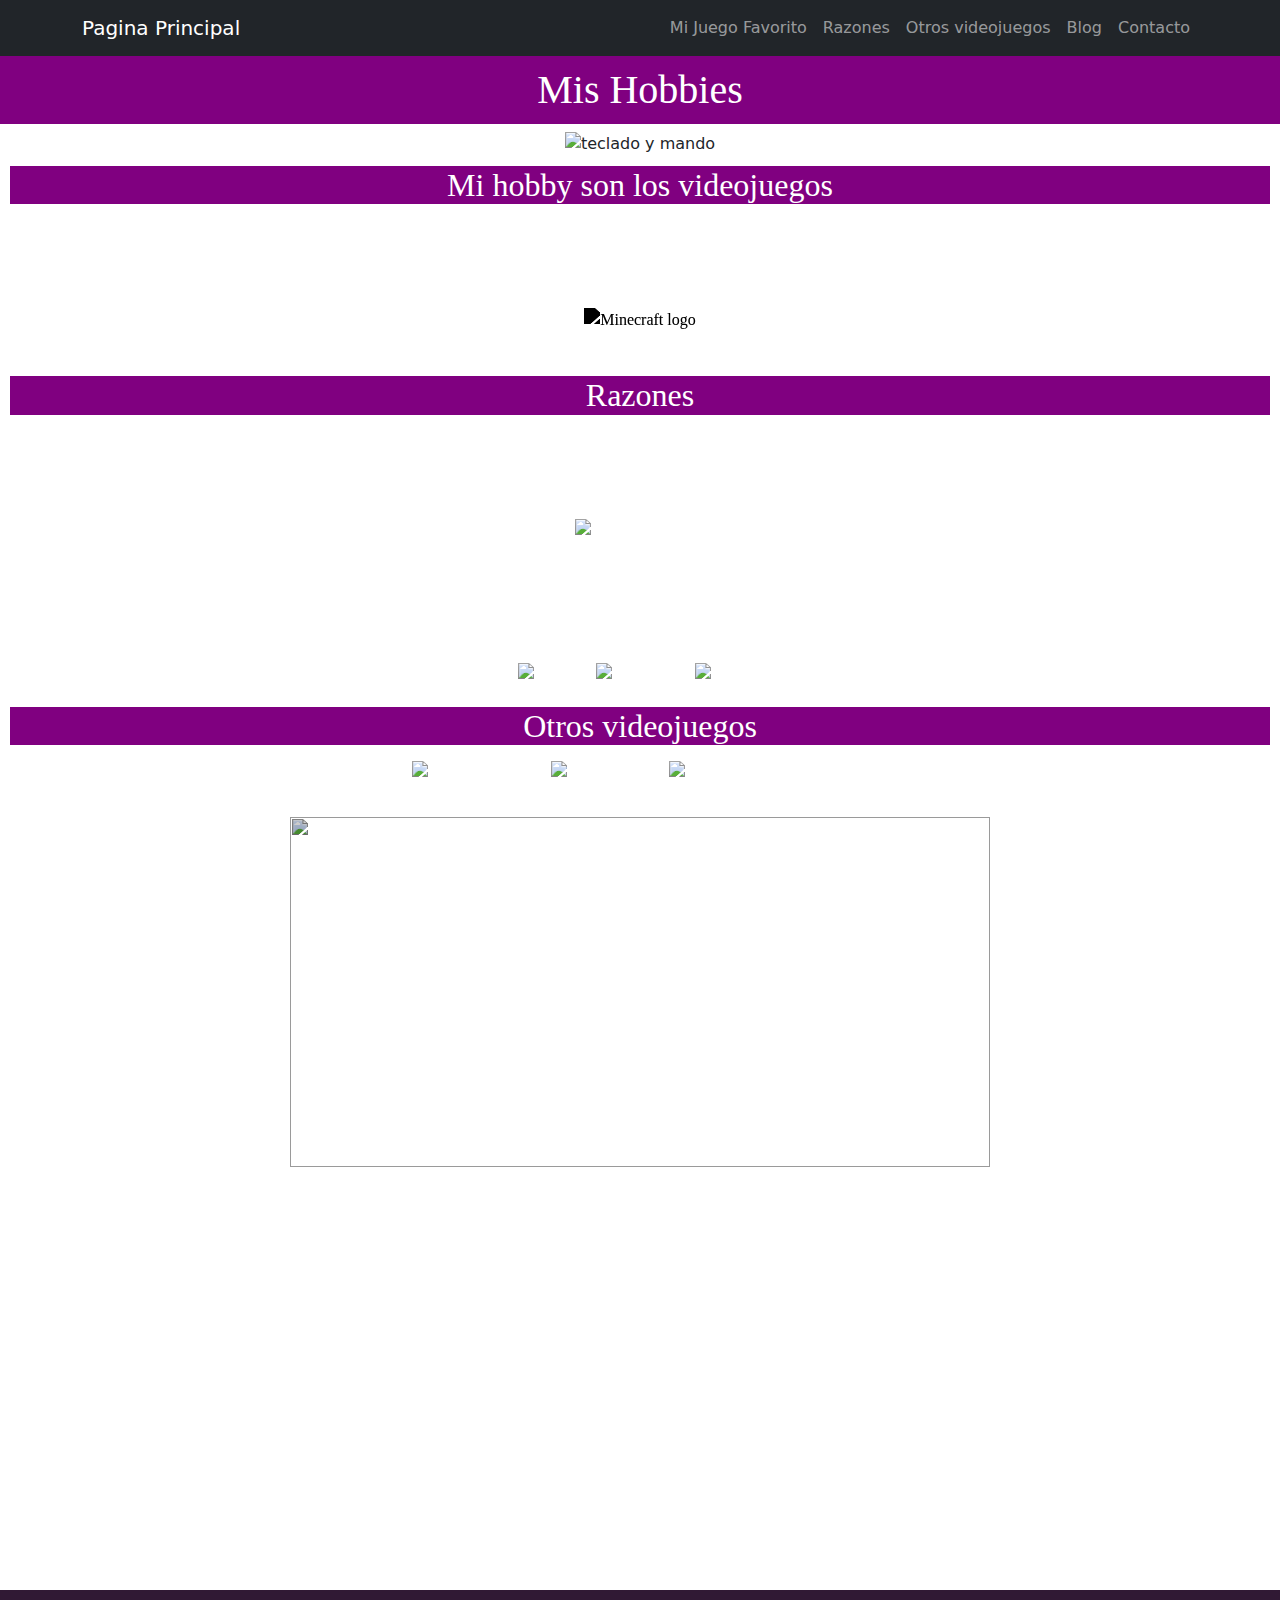
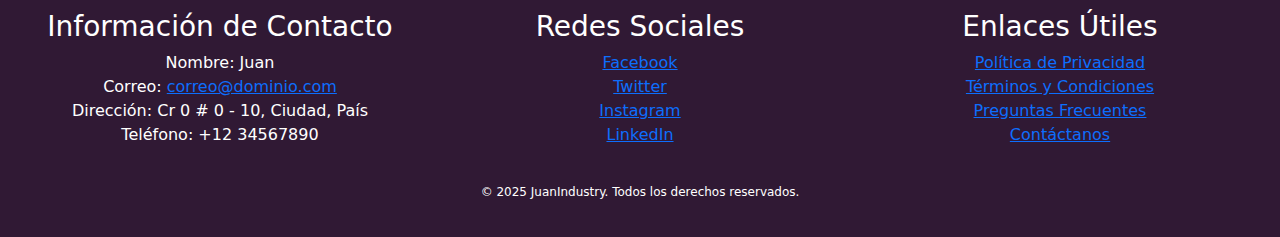
==== commit 6a4c71b5: "Leves modificaciones al HTML y CSS + Bootstrap 5" ====
--- a/index.html
+++ b/index.html
@@ -1,137 +1,205 @@
-<!DOCTYPE html>
-<html lang="es-CO">
-
-<!--Encabezado-->
-
-<head>
-    <meta charset="UTF-8">
-    <meta name="viewport" content="width=device-width, initial-scale=1.0">
-    <link rel="stylesheet" href="styles.css">
-    <link rel="icon" type="image/png" href="https://cdn-icons-png.freepik.com/256/17461/17461678.png">
-    <title>Mis Hobbies🗿</title>
-</head>
-
-<body>
-    <!--Titulo Principal-->
-    <header id="encabezado">
-        <h1 class="animacion" id="titulo_p">Mis Hobbies</h1>
-        <img class="animacion"
-            src="https://images.ctfassets.net/rbl6nw8n2c6i/5BNkTpdOEFzF8aAwIZis97/381e3e39db7f34aa0d413ed8295dd051/gaming_article.png?fm=png&fl=png8"
-            alt="teclado y mando" width="1000" height="500">
-    </header>
-
-    <!--Indice-->
-    <nav class="navegacion">
-        <div class="index">
-            <h3>Índice</h3>
-            <ul>
-                <li><a href="#seccion1">Mi Juego Favorito</a></li>
-                <li><a href="#seccion2">Razones</a></li>
-                <li><a href="#seccion3">Otros Videojuegos</a></li>
-            </ul>
-        </div>
-    </nav>
-    <!--Seccion 1-->
-    <section id="seccion1">
-        <h2>Mi hobby son los videojuegos</h2>
-        <p>Me gustan mucho los videojuegos porque me permiten desconectarme del estrés diario
-            y sumergirme en mundos llenos de creatividad, diversión y descubrimientos.
-        </p>
-        <h1>Mi juego favorito es:</h1>
-        <img id="mcLogo" src="https://i.pinimg.com/550x/82/b2/1f/82b21fe6d9166c673eed585a5fc38ef5.jpg"
-            alt="Minecraft logo" width="400" height="400">
-    </section>
-    <!--Fin Seccion 1-->
-
-    <br>
-    <!--Seccion 2-->
-    <section id="seccion2">
-        <h2>Razones</h2>
-        <p>Minecraft es mi juego favorito ya que requiere creatividad
-            para construir una historia y me permite tener "Mi Mundo" tambien llamado:
-        </p>
-        <h1>GigaWorld</h1>
-        <div class="overlay" id="contenedor_s2">
-            <img id="pagoda" src="https://raw.githubusercontent.com/JuanDev27/Web/refs/heads/main/res/GigaWorld.jpg"
-                alt="Minecraft Pagoda" width="500" height="400">
-        </div>
-        <br>
-        <h1>Emotes</h1>
-        <p>
-            Mis bailes, emotes o gestos favoritos son los siguientes(Pasar el mouse por encima):
-        </p>
-        <img id="img1_S2" src="https://raw.githubusercontent.com/JuanDev27/Web/refs/heads/main/res/Vuelta.gif"
-            alt="Voltereta" width="200" height="200">
-        <img id="img2_S2" src="https://raw.githubusercontent.com/JuanDev27/Web/refs/heads/main/res/Baile.gif"
-            alt="Emote Baile" width="150" height="250">
-        <img id="img3_S2" src="https://raw.githubusercontent.com/JuanDev27/Web/refs/heads/main/res/PushUp.gif"
-            alt="PushUp" width="200" height="200">
-        <br>
-    </section>
-    <!--Fin Seccion2-->
-
-    <!--Seccion 3-->
-    <section id="seccion3">
-        <h2>Otros videojuegos</h2>
-        <img id="img1_S3"
-            src="https://play-lh.googleusercontent.com/a7R5nyeaX8lIEWdBOxjlvbyq9LcFwh3XMvNtBPEKR3LPGgdvgGrec4sJwn8tUaaSkw=s256-rw"
-            alt="Chess.com logo" width="200" height="200">
-        <img id="img2_S3"
-            src="https://images-wixmp-ed30a86b8c4ca887773594c2.wixmp.com/f/9424d977-f854-4e95-b8ba-ac3cd3ba80ce/d4ppcda-f621b52e-1da0-4e27-80da-016ab6ec80ed.png?token=eyJ0eXAiOiJKV1QiLCJhbGciOiJIUzI1NiJ9.[base64].8XcwmknfeUoyU5Cndt_wa4gYK9JAxZeFovIO8Udy8NE"
-            alt="Terraria logo" width="200" height="200">
-        <img id="img3_S3" src="https://polytopia.io/wp-content/uploads/2024/06/Polytopia-logo-white-2023.png"
-            alt="The Battle of Polytopia logo" width="200" height="200">
-
-        <br><br>
-
-        <article id="article1">
-            <h3>Video sobre "The Aquarions-Forgotten"</h3>
-            <iframe id="video" src="https://www.youtube.com/embed/IsarRP2Bxio" frameborder="10" height="300" width="700"
-                allowfullscreen></iframe>
-            <p>Cuenta el origen de "Los Forgotten" en The Battle of Polytopia.</p>
-        </article>
-    </section>
-    <!--Fin Seccion3-->
-
-    <!--Pie de Pagina-->
-    <footer>
-        <div id="cont_footer">
-            <!--Contacto-->
-            <div id="cont_contacto">
-                <h3>Información de Contacto</h3>
-                <address>
-                    Nombre: Juan <br>
-                    Correo: <a href="mailto:correo@dominio.com">correo@dominio.com</a><br>
-                    Dirección: Cr 0 # 0 - 10, Ciudad, País<br>
-                    Teléfono: +12 34567890<br>
-                </address>
-            </div>
-
-            <!--Redes-->
-            <div id="cont_redes">
-                <h3>Redes Sociales</h3>
-                <a href="https://facebook.com" target="_blank">Facebook</a><br>
-                <a href="https://twitter.com" target="_blank">Twitter</a><br>
-                <a href="https://instagram.com" target="_blank">Instagram</a><br>
-                <a href="https://linkedin.com" target="_blank">LinkedIn</a><br>
-            </div>
-
-            <!--Elementos Empresariales-->
-            <div id="cont_empresa">
-                <h3>Enlaces Útiles</h3>
-                <a href="/privacidad">Política de Privacidad</a><br>
-                <a href="/terminos">Términos y Condiciones</a><br>
-                <a href="/faq">Preguntas Frecuentes</a><br>
-                <a href="/contacto">Contáctanos</a><br>
-            </div>
-
-        </div>
-
-        <div id="cont_derechos">
-            <p>&copy; 2025 JuanIndustry. Todos los derechos reservados.</p>
-        </div>
-    </footer>
-    <!--Fin Pie de Pagina-->
-</body>
-
-</html>
+<!DOCTYPE html>
+<html lang="es-CO">
+
+<!--Encabezado-->
+
+<head>
+    <meta charset="UTF-8">
+    <meta name="viewport" content="width=device-width, initial-scale=1.0">
+    <link rel="stylesheet" href="styles.css">
+    <link rel="icon" type="image/png" href="https://cdn-icons-png.freepik.com/256/17461/17461678.png">
+    <!-- Bootstrap 5 CSS -->
+    <link rel="stylesheet" href="https://cdn.jsdelivr.net/npm/bootstrap@5.3.2/dist/css/bootstrap.min.css">
+    <title>Mis Hobbies🗿</title>
+</head>
+
+<body>
+
+    <!-- Menú de Navegación -->
+    <nav class="navbar navbar-expand-lg bg-dark navbar-dark">
+        <div class="container">
+            <a class="navbar-brand" href="https://juandev27.github.io/Web/">Pagina Principal</a>
+            <button class="navbar-toggler" type="button" data-bs-toggle="collapse" data-bs-target="#menuNav">
+                <span class="navbar-toggler-icon"></span>
+            </button>
+            <div class="collapse navbar-collapse" id="menuNav">
+                <ul class="navbar-nav ms-auto">
+                    <li class="nav-item">
+                    <li class="nav-item"><a class="nav-link" href="#seccion1">Mi Juego Favorito</a></li>
+                    <li class="nav-item"><a class="nav-link" href="#seccion2">Razones</a></li>
+                    <li class="nav-item"><a class="nav-link" href="#seccion3">Otros videojuegos</a></li>
+                    <li class="nav-item"><a class="nav-link" href="#">Blog</a></li>
+                    <li class="nav-item"><a class="nav-link" href="#">Contacto</a></li>
+                    </li>
+                </ul>
+            </div>
+        </div>
+    </nav>
+
+    <!--Menu dispositivos moviles-->
+    <button class="navbar-toggler d-lg-none" type="button" data-bs-toggle="collapse" data-bs-target="#menuNav">
+        <span class="navbar-toggler-icon"></span>
+    </button>
+
+
+    <!--Titulo Principal-->
+    <header id="encabezado">
+        <h1 class="animacion" id="titulo_p">Mis Hobbies</h1>
+        <img class="animacion"
+            src="https://images.ctfassets.net/rbl6nw8n2c6i/5BNkTpdOEFzF8aAwIZis97/381e3e39db7f34aa0d413ed8295dd051/gaming_article.png?fm=png&fl=png8"
+            alt="teclado y mando" width="1000" height="500">
+    </header>
+
+    <!--Seccion 1-->
+    <section id="seccion1">
+        <h2>Mi hobby son los videojuegos</h2>
+        <p>Me gustan mucho los videojuegos porque me permiten desconectarme del estrés diario
+            y sumergirme en mundos llenos de creatividad, diversión y descubrimientos.
+        </p>
+        <h1>Mi juego favorito es:</h1>
+        <img id="mcLogo" class="img-fluid" src="https://i.pinimg.com/550x/82/b2/1f/82b21fe6d9166c673eed585a5fc38ef5.jpg"
+            alt="Minecraft logo" width="400" height="400">
+    </section>
+    <!--Fin Seccion 1-->
+
+    <br>
+    <!--Seccion 2-->
+    <section id="seccion2">
+        <h2>Razones</h2>
+        <p>Minecraft es mi juego favorito ya que requiere creatividad
+            para construir una historia y me permite tener "Mi Mundo" tambien llamado:
+        </p>
+        <h1>GigaWorld</h1>
+        <div class="overlay" id="contenedor_s2">
+            <img id="pagoda" src="https://raw.githubusercontent.com/JuanDev27/Web/refs/heads/main/res/GigaWorld.jpg"
+                alt="Minecraft Pagoda" width="500" height="400">
+        </div>
+        <br>
+        <h1>Emotes</h1>
+        <p>
+            Mis bailes, emotes o gestos favoritos son los siguientes(Pasar el mouse por encima):
+        </p>
+        <img id="img1_S2" class="img-fluid"
+            src="https://raw.githubusercontent.com/JuanDev27/Web/refs/heads/main/res/Vuelta.gif" alt="Voltereta"
+            width="200" height="200">
+        <img id="img2_S2" class="img-fluid"
+            src="https://raw.githubusercontent.com/JuanDev27/Web/refs/heads/main/res/Baile.gif" alt="Emote Baile"
+            width="150" height="250">
+        <img id="img3_S2" class="img-fluid"
+            src="https://raw.githubusercontent.com/JuanDev27/Web/refs/heads/main/res/PushUp.gif" alt="PushUp"
+            width="200" height="200">
+        <br>
+    </section>
+    <!--Fin Seccion2-->
+
+    <!--Seccion 3-->
+    <section id="seccion3">
+        <h2>Otros videojuegos</h2>
+        <img id="img1_S3" class="img-fluid m-2"
+            src="https://play-lh.googleusercontent.com/a7R5nyeaX8lIEWdBOxjlvbyq9LcFwh3XMvNtBPEKR3LPGgdvgGrec4sJwn8tUaaSkw=s256-rw"
+            alt="Chess.com logo" width="200" height="200">
+        <img id="img2_S3" class="img-fluid m-2"
+            src="https://images-wixmp-ed30a86b8c4ca887773594c2.wixmp.com/f/9424d977-f854-4e95-b8ba-ac3cd3ba80ce/d4ppcda-f621b52e-1da0-4e27-80da-016ab6ec80ed.png?token=eyJ0eXAiOiJKV1QiLCJhbGciOiJIUzI1NiJ9.[base64].8XcwmknfeUoyU5Cndt_wa4gYK9JAxZeFovIO8Udy8NE"
+            alt="Terraria logo" width="200" height="200">
+        <img id="img3_S3" class="img-fluid m-2"
+            src="https://polytopia.io/wp-content/uploads/2024/06/Polytopia-logo-white-2023.png"
+            alt="The Battle of Polytopia logo" width="200" height="200">
+        <br><br>
+
+        <article id="article1">
+
+            <!-- Bootstrap 5 JS -->
+            <script src="https://cdn.jsdelivr.net/npm/bootstrap@5.3.2/dist/js/bootstrap.bundle.min.js"></script>
+
+            <!-- Contenedor -->
+            <div class="d-flex justify-content-center">
+                <div id="carouselExampleIndicators" class="carousel slide" data-bs-ride="carousel"
+                    style="max-width: 1000px;">
+                    <div class="carousel-indicators">
+                        <button type="button" data-bs-target="#carouselExampleIndicators" data-bs-slide-to="0"
+                            class="active"></button>
+                        <button type="button" data-bs-target="#carouselExampleIndicators" data-bs-slide-to="1"></button>
+                        <button type="button" data-bs-target="#carouselExampleIndicators" data-bs-slide-to="2"></button>
+                    </div>
+                    <div class="carousel-inner">
+                        <div class="carousel-item active">
+                            <img id="img_carrusel" class="d-block w-100"
+                                src="https://i.ytimg.com/vi_webp/S5MyVe82LQ0/maxresdefault.webp"></img>
+                        </div>
+                        <div class="carousel-item">
+                            <img id="img_carrusel" class="d-block w-100"
+                                src="https://external-preview.redd.it/GQOGBj09Yl4jQsMQEISZOkZECx5kXCJ0GvlsTXygt9M.png?width=1080&crop=smart&auto=webp&s=c472b18cf8e982a14046684e3b98d6a8de0f5d67"></img>
+                        </div>
+                        <div class="carousel-item">
+                            <img id="img_carrusel" class="d-block w-100"
+                                src="https://raw.githubusercontent.com/JuanDev27/Web/refs/heads/main/res/polytopia.jpg"></img>
+                        </div>
+                    </div>
+
+                    <!-- Botones -->
+                    <button class="carousel-control-prev" type="button" data-bs-target="#carouselExampleIndicators"
+                        data-bs-slide="prev">
+                        <span class="carousel-control-prev-icon" aria-hidden="true"></span>
+                        <span class="visually-hidden">Anterior</span>
+                    </button>
+                    <button class="carousel-control-next" type="button" data-bs-target="#carouselExampleIndicators"
+                        data-bs-slide="next">
+                        <span class="carousel-control-next-icon" aria-hidden="true"></span>
+                        <span class="visually-hidden">Siguiente</span>
+                    </button>
+                </div>
+            </div>
+
+
+
+            <br>
+            <h3>Video sobre "The Aquarions-Forgotten"</h3>
+            <iframe id="video" src="https://www.youtube.com/embed/IsarRP2Bxio" frameborder="10" height="300" width="700"
+                allowfullscreen></iframe>
+            <p>Cuenta el origen de "Los Forgotten" en The Battle of Polytopia.</p>
+        </article>
+    </section>
+    <!--Fin Seccion3-->
+
+    <!--Pie de Pagina-->
+    <footer>
+        <div id="cont_footer">
+            <!--Contacto-->
+            <div id="cont_contacto">
+                <h3>Información de Contacto</h3>
+                <address>
+                    Nombre: Juan <br>
+                    Correo: <a href="mailto:correo@dominio.com">correo@dominio.com</a><br>
+                    Dirección: Cr 0 # 0 - 10, Ciudad, País<br>
+                    Teléfono: +12 34567890<br>
+                </address>
+            </div>
+
+            <!--Redes-->
+            <div id="cont_redes">
+                <h3>Redes Sociales</h3>
+                <a href="https://facebook.com" target="_blank">Facebook</a><br>
+                <a href="https://twitter.com" target="_blank">Twitter</a><br>
+                <a href="https://instagram.com" target="_blank">Instagram</a><br>
+                <a href="https://linkedin.com" target="_blank">LinkedIn</a><br>
+            </div>
+
+            <!--Elementos Empresariales-->
+            <div id="cont_empresa">
+                <h3>Enlaces Útiles</h3>
+                <a href="/privacidad">Política de Privacidad</a><br>
+                <a href="/terminos">Términos y Condiciones</a><br>
+                <a href="/faq">Preguntas Frecuentes</a><br>
+                <a href="/contacto">Contáctanos</a><br>
+            </div>
+
+        </div>
+
+        <div id="cont_derechos">
+            <p>&copy; 2025 JuanIndustry. Todos los derechos reservados.</p>
+        </div>
+    </footer>
+    <!--Fin Pie de Pagina-->
+</body>
+
+</html>--- a/styles.css
+++ b/styles.css
@@ -1,243 +1,289 @@
-body {
-    background-image: url('https://raw.githubusercontent.com/JuanDev27/Web/refs/heads/main/res/fondo.jpg');
-    height: 100%;
-    margin: 0;
-}
-
-#encabezado {
-    text-align: center;
-}
-
-#titulo_p {
-    background-color: purple;
-    font-family: Georgia, 'Times New Roman', Times, serif;
-    color: white;
-    padding: 10px;
-}
-
-#navegacion {
-    width: 250px;
-    height: 100vh;
-    position: fixed;
-    left: 0;
-    top: 0;
-
-}
-
-.index {
-    color: white;
-}
-
-.index li {
-    margin: 5px 0;
-}
-
-.index ul li::marker {
-    color: white;
-    /* Cambia el color del punto */
-}
-
-.index a {
-    width: fit-content;
-    /*Ajustar al tamaño del texto*/
-    color: white;
-    font-size: large;
-    display: block;
-}
-
-.index a:hover {
-    font-weight: bold;
-    color: rgb(36, 20, 116);
-    background-color: rgba(255, 255, 255, 0.5);
-}
-
-#seccion1 {
-    font-family: Georgia, 'Times New Roman', Times, serif;
-    color: white;
-    padding: 10px;
-    text-align: center;
-}
-
-#seccion1 h2,
-#seccion1 p,
-#seccion1 h1 {
-    color: inherit;
-}
-
-#seccion1 h2,
-#seccion2 h2,
-#seccion3 h2 {
-    background-color: purple;
-}
-
-#seccion2 {
-    font-family: Georgia, 'Times New Roman', Times, serif;
-    color: white;
-    padding: 10px;
-    text-align: center;
-}
-
-#seccion2 h2,
-#seccion2 p,
-#seccion2 h1 {
-    color: inherit;
-}
-
-#img1_S2:hover,
-#img2_S2:hover,
-#img3_S2:hover {
-    scale: 110%;
-    margin-right: 20px;
-    margin-left: 20px;
-    box-shadow: 0 0 50px rgba(255, 255, 255, 0.8);
-}
-
-#seccion3 {
-    font-family: Georgia, 'Times New Roman', Times, serif;
-    color: white;
-    padding: 10px;
-    text-align: center;
-}
-
-#seccion3 h2 {
-    color: inherit;
-}
-
-footer {
-    background-color: #301934;
-    color: white;
-    padding: 20px;
-    text-align: center;
-}
-
-#cont_footer {
-    display: grid;
-    grid-template-columns: repeat(3, 1fr);
-    gap: 20px;
-}
-
-#cont_derechos {
-    margin-top: 20px;
-    font-size: 12px;
-    text-align: center;
-}
-
-/*ANIMACIONES*/
-/*Efecto de una ola*/
-@keyframes wave {
-
-    0%,
-    100% {
-        filter: grayscale(0%);
-        transform: translateY(0);
-    }
-
-    50% {
-        filter: grayscale(100%);
-        transform: translateY(-20px);
-        /* Altura máxima del movimiento */
-    }
-}
-
-/*Aplicar a imagenes*/
-#img1_S3 {
-    animation: wave 2s ease-in-out infinite;
-}
-
-#img2_S3 {
-    animation: wave 2s ease-in-out infinite;
-    animation-delay: 0.5s;
-    /* Retraso para desfasar la ola */
-}
-
-#img3_S3 {
-    animation: wave 2s ease-in-out infinite;
-    animation-delay: 1s;
-    /* Retraso mayor para completar el efecto */
-}
-
-/*Animacion de aparicion para el Header*/
-@keyframes fadeIn {
-    from {
-        opacity: 0;
-        transform: translateY(20px);
-    }
-
-    to {
-        opacity: 2;
-        transform: translateY(0);
-    }
-}
-
-/*Llamar ID*/
-.animacion {
-    animation: fadeIn 1.5s ease-out;
-}
-
-/*Portabilidad para pantallas pequeñas*/
-@media (max-width: 768px) {
-    body {
-        display: flex;
-        font-size: 14px;
-    }
-}
-
-/*Efecto de aparicion para Minecraft Logo(mcLogo)*/
-#mcLogo {
-    filter: brightness(0%);
-    transition: filter 0.5s ease, box-shadow 0.5s ease;
-}
-
-#mcLogo:hover {
-    scale: 107%;
-    filter: brightness(100%);
-    box-shadow: 0 0 50px rgba(255, 255, 255, 0.8);
-}
-
-/*Animacion de pulso para imagen de GigaWorld de 2 fases*/
-@keyframes pulso {
-
-    0%,
-    100% {
-        transform: scale(1);
-    }
-
-    25%,
-    75% {
-        transform: scale(1.05);
-    }
-
-    50% {
-        box-shadow: 0 0 50px rgba(255, 255, 255, 0.8);
-        /*Punto maximo*/
-    }
-}
-
-/*Aplicar a imagen*/
-#pagoda {
-    animation: pulso 2s infinite ease-in-out;
-}
-
-/*EFECTOS PARA ELEMENTOS*/
-/*Referencias*/
-a {
-    color: #007bff;
-    text-decoration: none;
-    transition: color 0.3s ease-in-out, text-decoration 0.3s;
-}
-
-a:hover {
-    color: #ff5733;
-    text-decoration: underline;
-}
-
-/*Efecto para video*/
-#video {
-    filter: grayscale(100%);
-}
-
-#video:hover {
-    scale: 107%;
-    filter: grayscale(0%);
-    /* Vuelve a color */
+body {
+    background-image: url('https://raw.githubusercontent.com/JuanDev27/Web/refs/heads/main/res/fondo.jpg');
+    height: 100%;
+    margin: 0;
+}
+
+#encabezado {
+    text-align: center;
+}
+
+#titulo_p {
+    background-color: purple;
+    font-family: Georgia, 'Times New Roman', Times, serif;
+    color: white;
+    padding: 10px;
+}
+
+#navegacion {
+    width: 250px;
+    height: 100vh;
+    position: fixed;
+    left: 0;
+    top: 0;
+
+}
+
+.index {
+    color: white;
+}
+
+.index li {
+    margin: 5px 0;
+}
+
+.index ul li::marker {
+    color: white;
+    /* Cambia el color del punto */
+}
+
+.index a {
+    width: fit-content;
+    /*Ajustar al tamaño del texto*/
+    color: white;
+    font-size: large;
+    display: block;
+}
+
+.index a:hover {
+    font-weight: bold;
+    color: rgb(36, 20, 116);
+    background-color: rgba(255, 255, 255, 0.5);
+}
+
+#seccion1 {
+    font-family: Georgia, 'Times New Roman', Times, serif;
+    color: white;
+    padding: 10px;
+    text-align: center;
+}
+
+#seccion1 h2,
+#seccion1 p,
+#seccion1 h1 {
+    color: inherit;
+}
+
+#seccion1 h2,
+#seccion2 h2,
+#seccion3 h2 {
+    background-color: purple;
+}
+
+#seccion2 {
+    font-family: Georgia, 'Times New Roman', Times, serif;
+    color: white;
+    padding: 10px;
+    text-align: center;
+}
+
+#seccion2 h2,
+#seccion2 p,
+#seccion2 h1 {
+    color: inherit;
+}
+
+#img2_S2 {
+    width: 13%;
+    height: 17%;
+}
+
+#img1_S2 {
+    width: 15%;
+}
+
+#img3_S2 {
+    width: 23%;
+    height: 19;
+}
+
+#img1_S2:hover,
+#img2_S2:hover,
+#img3_S2:hover {
+    scale: 110%;
+    margin-right: 20px;
+    margin-left: 20px;
+    box-shadow: 0 0 50px rgba(255, 255, 255, 0.8);
+}
+
+#seccion3 {
+    font-family: Georgia, 'Times New Roman', Times, serif;
+    color: white;
+    padding: 10px;
+    text-align: center;
+}
+
+#seccion3 h2 {
+    color: inherit;
+}
+
+footer {
+    background-color: #301934;
+    color: white;
+    padding: 20px;
+    text-align: center;
+}
+
+#cont_footer {
+    display: grid;
+    grid-template-columns: repeat(3, 1fr);
+    gap: 20px;
+}
+
+#cont_derechos {
+    margin-top: 20px;
+    font-size: 12px;
+    text-align: center;
+}
+
+/*ANIMACIONES*/
+/*Efecto de una ola*/
+@keyframes wave {
+
+    0%,
+    100% {
+        filter: grayscale(0%);
+        transform: translateY(0);
+    }
+
+    50% {
+        filter: grayscale(100%);
+        transform: translateY(-20px);
+        /* Altura máxima del movimiento */
+    }
+}
+
+/*Aplicar a imagenes*/
+#img1_S3 {
+    animation: wave 2s ease-in-out infinite;
+}
+
+#img2_S3 {
+    animation: wave 2s ease-in-out infinite;
+    animation-delay: 0.5s;
+    /* Retraso para desfasar la ola */
+}
+
+#img3_S3 {
+    animation: wave 2s ease-in-out infinite;
+    animation-delay: 1s;
+    /* Retraso mayor para completar el efecto */
+}
+
+/*Animacion de aparicion para el Header*/
+@keyframes fadeIn {
+    from {
+        opacity: 0;
+        transform: translateY(20px);
+    }
+
+    to {
+        opacity: 2;
+        transform: translateY(0);
+    }
+}
+
+/*Llamar ID*/
+.animacion {
+    animation: fadeIn 1.5s ease-out;
+}
+
+/*Portabilidad para pantallas pequeñas*/
+@media (max-width: 768px) {
+    body {
+        display: flex;
+        font-size: 14px;
+    }
+}
+
+/*Efecto de aparicion para Minecraft Logo(mcLogo)*/
+#mcLogo {
+    filter: brightness(0%);
+    transition: filter 0.5s ease, box-shadow 0.5s ease;
+}
+
+#mcLogo:hover {
+    scale: 107%;
+    filter: brightness(100%);
+    box-shadow: 0 0 50px rgba(255, 255, 255, 0.8);
+}
+
+/*Animacion de pulso para imagen de GigaWorld de 2 fases*/
+@keyframes pulso {
+
+    0%,
+    100% {
+        transform: scale(1);
+    }
+
+    25%,
+    75% {
+        transform: scale(1.05);
+    }
+
+    50% {
+        box-shadow: 0 0 50px rgba(255, 255, 255, 0.8);
+        /*Punto maximo*/
+    }
+}
+
+/*Aplicar a imagen*/
+#pagoda {
+    animation: pulso 2s infinite ease-in-out;
+}
+
+/*EFECTOS PARA ELEMENTOS*/
+/*Referencias*/
+a {
+    color: #007bff;
+    text-decoration: none;
+    transition: color 0.3s ease-in-out, text-decoration 0.3s;
+}
+
+a:hover {
+    color: #ff5733;
+    text-decoration: underline;
+}
+
+/*Efecto para video*/
+#video,
+#img_carrusel {
+    filter: brightness(80%);
+}
+
+#video:hover,
+#img_carrusel:hover {
+    filter: brightness(120%);
+}
+
+
+/* Estilo del contenedor de cada slide */
+.carousel-item {
+    display: flex;
+    justify-content: center;
+    align-items: center;
+    width: 100%;
+    /* Asegura que el contenedor ocupe todo el ancho disponible */
+    overflow: hidden;
+    /* Recorta el contenido que se desborda */
+}
+
+.carousel-item img {
+    width: 700px !important;
+    height: 350px !important;
+}
+
+
+/* Asegura que el contenedor interior se ajuste al contenido */
+.carousel-inner {
+    width: 100%;
+    /* Asegura que el contenedor interior ocupe todo el ancho */
+    height: auto;
+    /* Ajusta la altura según el contenido */
+}
+
+
+img,
+svg {
+    vertical-align: baseline !important;
 }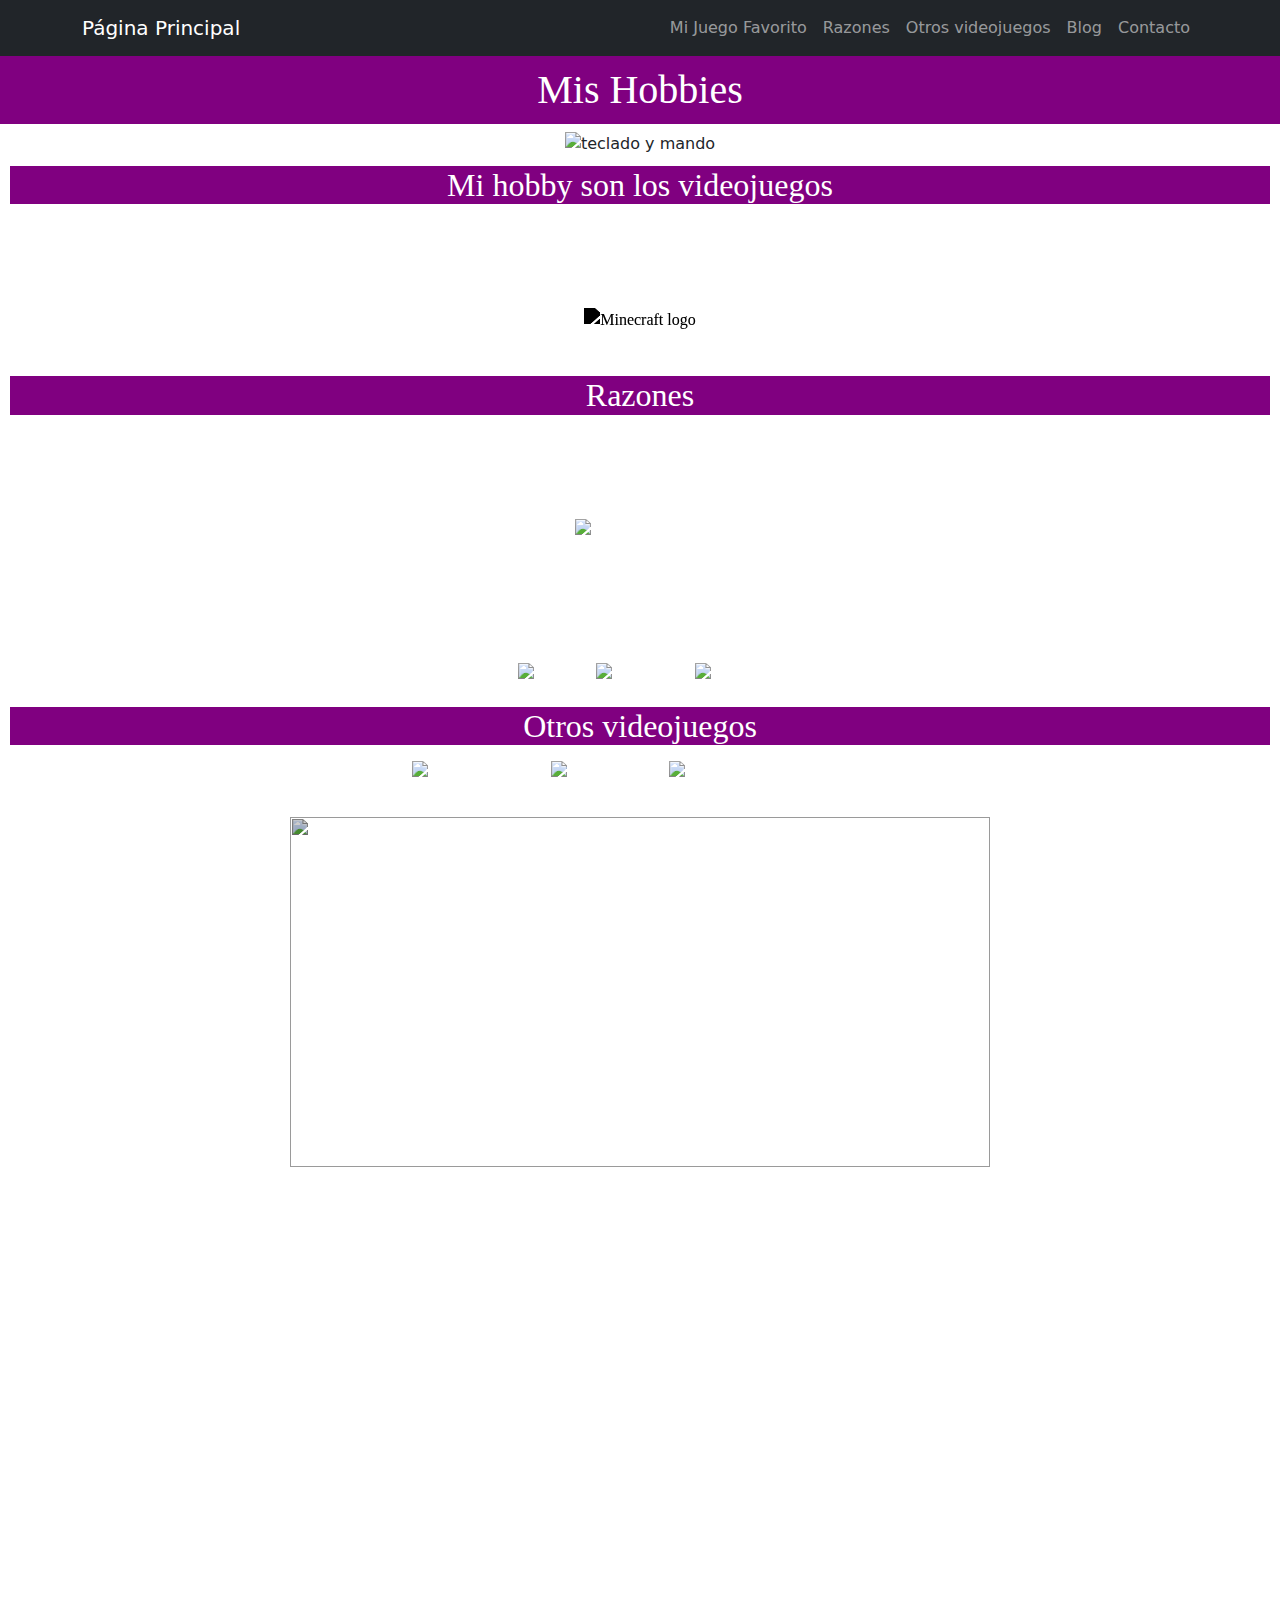
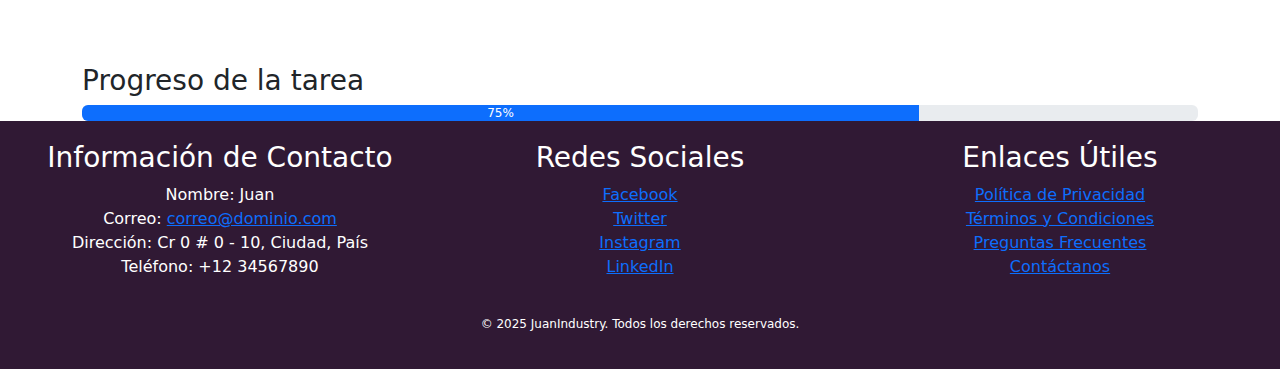
==== commit 210a751b: "Diseño Responsive" ====
--- a/index.html
+++ b/index.html
@@ -18,11 +18,11 @@
     <!-- Menú de Navegación -->
     <nav class="navbar navbar-expand-lg bg-dark navbar-dark">
         <div class="container">
-            <a class="navbar-brand" href="https://juandev27.github.io/Web/">Pagina Principal</a>
-            <button class="navbar-toggler" type="button" data-bs-toggle="collapse" data-bs-target="#menuNav">
+            <a class="navbar-brand" href="https://juandev27.github.io/Web/">Página Principal</a>
+            <button class="navbar-toggler" type="button" data-bs-toggle="collapse" data-bs-target="#menu_nav">
                 <span class="navbar-toggler-icon"></span>
             </button>
-            <div class="collapse navbar-collapse" id="menuNav">
+            <div class="collapse navbar-collapse" id="menu_nav">
                 <ul class="navbar-nav ms-auto">
                     <li class="nav-item">
                     <li class="nav-item"><a class="nav-link" href="#seccion1">Mi Juego Favorito</a></li>
@@ -36,18 +36,12 @@
         </div>
     </nav>
 
-    <!--Menu dispositivos moviles-->
-    <button class="navbar-toggler d-lg-none" type="button" data-bs-toggle="collapse" data-bs-target="#menuNav">
-        <span class="navbar-toggler-icon"></span>
-    </button>
-
-
     <!--Titulo Principal-->
     <header id="encabezado">
-        <h1 class="animacion" id="titulo_p">Mis Hobbies</h1>
-        <img class="animacion"
+        <h1 class="animacion_t" id="titulo_p">Mis Hobbies</h1>
+        <img class="animacion" id="img_t"
             src="https://images.ctfassets.net/rbl6nw8n2c6i/5BNkTpdOEFzF8aAwIZis97/381e3e39db7f34aa0d413ed8295dd051/gaming_article.png?fm=png&fl=png8"
-            alt="teclado y mando" width="1000" height="500">
+            alt="teclado y mando">
     </header>
 
     <!--Seccion 1-->
@@ -58,7 +52,7 @@
         </p>
         <h1>Mi juego favorito es:</h1>
         <img id="mcLogo" class="img-fluid" src="https://i.pinimg.com/550x/82/b2/1f/82b21fe6d9166c673eed585a5fc38ef5.jpg"
-            alt="Minecraft logo" width="400" height="400">
+            alt="Minecraft logo">
     </section>
     <!--Fin Seccion 1-->
 
@@ -71,8 +65,9 @@
         </p>
         <h1>GigaWorld</h1>
         <div class="overlay" id="contenedor_s2">
-            <img id="pagoda" src="https://raw.githubusercontent.com/JuanDev27/Web/refs/heads/main/res/GigaWorld.jpg"
-                alt="Minecraft Pagoda" width="500" height="400">
+            <img id="pagoda" class="img-fluid"
+                src="https://raw.githubusercontent.com/JuanDev27/Web/refs/heads/main/res/GigaWorld.jpg"
+                alt="Minecraft Pagoda">
         </div>
         <br>
         <h1>Emotes</h1>
@@ -80,14 +75,11 @@
             Mis bailes, emotes o gestos favoritos son los siguientes(Pasar el mouse por encima):
         </p>
         <img id="img1_S2" class="img-fluid"
-            src="https://raw.githubusercontent.com/JuanDev27/Web/refs/heads/main/res/Vuelta.gif" alt="Voltereta"
-            width="200" height="200">
+            src="https://raw.githubusercontent.com/JuanDev27/Web/refs/heads/main/res/Vuelta.gif" alt="Voltereta">
         <img id="img2_S2" class="img-fluid"
-            src="https://raw.githubusercontent.com/JuanDev27/Web/refs/heads/main/res/Baile.gif" alt="Emote Baile"
-            width="150" height="250">
+            src="https://raw.githubusercontent.com/JuanDev27/Web/refs/heads/main/res/Baile.gif" alt="Emote Baile">
         <img id="img3_S2" class="img-fluid"
-            src="https://raw.githubusercontent.com/JuanDev27/Web/refs/heads/main/res/PushUp.gif" alt="PushUp"
-            width="200" height="200">
+            src="https://raw.githubusercontent.com/JuanDev27/Web/refs/heads/main/res/PushUp.gif" alt="PushUp">
         <br>
     </section>
     <!--Fin Seccion2-->
@@ -114,7 +106,7 @@
             <!-- Contenedor -->
             <div class="d-flex justify-content-center">
                 <div id="carouselExampleIndicators" class="carousel slide" data-bs-ride="carousel"
-                    style="max-width: 1000px;">
+                    style="max-width: 1000px; min-width: 350px">
                     <div class="carousel-indicators">
                         <button type="button" data-bs-target="#carouselExampleIndicators" data-bs-slide-to="0"
                             class="active"></button>
@@ -154,12 +146,21 @@
 
             <br>
             <h3>Video sobre "The Aquarions-Forgotten"</h3>
-            <iframe id="video" src="https://www.youtube.com/embed/IsarRP2Bxio" frameborder="10" height="300" width="700"
+            <iframe id="video" src="https://www.youtube.com/embed/IsarRP2Bxio" frameborder="10"
                 allowfullscreen></iframe>
             <p>Cuenta el origen de "Los Forgotten" en The Battle of Polytopia.</p>
         </article>
     </section>
     <!--Fin Seccion3-->
+
+    <!--Barra de progreso-->
+    <div class="container mt-4">
+        <h3>Progreso de la tarea</h3>
+        <div class="progress">
+            <div class="progress-bar" role="progressbar" style="width: 75%;" aria-valuenow="50" aria-valuemin="0"
+                aria-valuemax="100">75%</div>
+        </div>
+    </div>
 
     <!--Pie de Pagina-->
     <footer>
--- a/styles.css
+++ b/styles.css
@@ -13,6 +13,12 @@
     font-family: Georgia, 'Times New Roman', Times, serif;
     color: white;
     padding: 10px;
+    height: auto;
+}
+
+#img_t {
+    height: 500px;
+    width: 1000px;
 }
 
 #navegacion {
@@ -94,7 +100,7 @@
 
 #img3_S2 {
     width: 23%;
-    height: 19;
+    height: 19%;
 }
 
 #img1_S2:hover,
@@ -184,20 +190,23 @@
 }
 
 /*Llamar ID*/
-.animacion {
+.animacion,
+.animacion_t {
     animation: fadeIn 1.5s ease-out;
 }
 
 /*Portabilidad para pantallas pequeñas*/
 @media (max-width: 768px) {
     body {
-        display: flex;
+        display: block;
         font-size: 14px;
     }
 }
 
 /*Efecto de aparicion para Minecraft Logo(mcLogo)*/
 #mcLogo {
+    width: 400px;
+    height: 400px;
     filter: brightness(0%);
     transition: filter 0.5s ease, box-shadow 0.5s ease;
 }
@@ -229,6 +238,8 @@
 
 /*Aplicar a imagen*/
 #pagoda {
+    width: 500px;
+    height: auto;
     animation: pulso 2s infinite ease-in-out;
 }
 
@@ -248,6 +259,8 @@
 /*Efecto para video*/
 #video,
 #img_carrusel {
+    height: 350px;
+    width: 650px;
     filter: brightness(80%);
 }
 
@@ -286,4 +299,95 @@
 img,
 svg {
     vertical-align: baseline !important;
+}
+
+.navbar-toggler {
+    margin: 0;
+    padding: 0;
+    border: none;
+    /* Eliminar borde si lo tiene */
+    background: transparent;
+    /* Asegurarse de que el fondo sea transparente */
+}
+
+.navbar-toggler {
+    display: block;
+    /* Asegura que se comporte como un bloque */
+    width: 30px;
+    /* Asegúrate de que tenga un tamaño adecuado */
+    height: 30px;
+    /* Ajusta según sea necesario */
+    position: relative;
+}
+
+
+#menu_nav {
+    text-align: right;
+}
+
+
+.animacion {
+    max-width: 100%;
+    /* Imagen responsiva */
+    height: auto;
+}
+
+@media (max-width: 600px) {
+
+    #mcLogo {
+        height: 50%;
+        width: 50%;
+    }
+
+    #pagoda {
+        height: 50%;
+        width: 75%;
+    }
+
+    #img1_S2 {
+        width: 20%;
+    }
+
+    #img2_S2 {
+        width: 18%;
+        height: 22%;
+    }
+
+    #img3_S2 {
+        width: 28%;
+        height: 24%;
+    }
+
+
+    #img1_S3,
+    #img2_S3,
+    #img3_S3 {
+        width: 20%;
+    }
+
+    #carouselExampleIndicators {
+        width: 20%;
+        height: 20%;
+    }
+
+    .animacion {
+        max-width: 70%;
+        /* Ajusta el tamaño en móviles */
+    }
+
+    #img_t {
+        height: 35%;
+        width: 70%;
+    }
+
+    .carousel-item img {
+        width: 350px !important;
+        height: 200px !important;
+    }
+
+    #video,
+    .html5-video-container {
+        width: 75%;
+        height: 35%;
+    }
 }